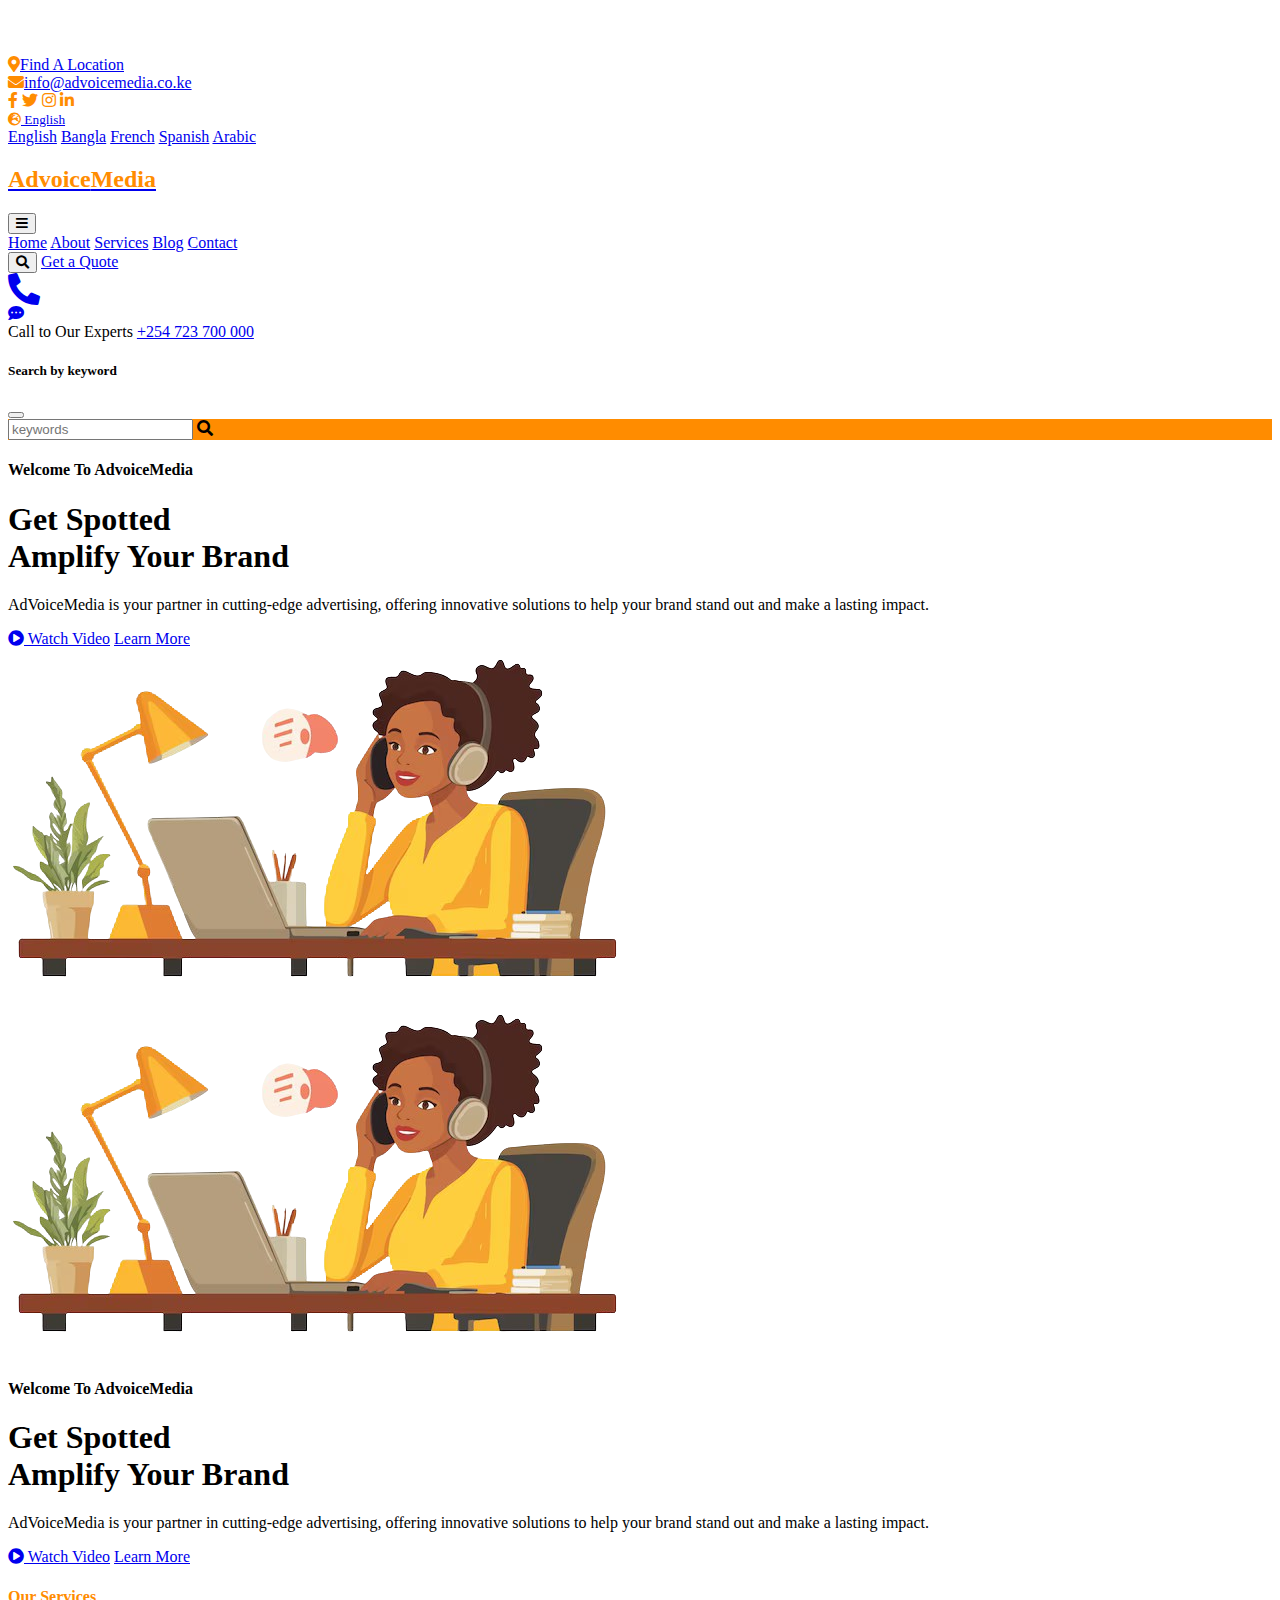
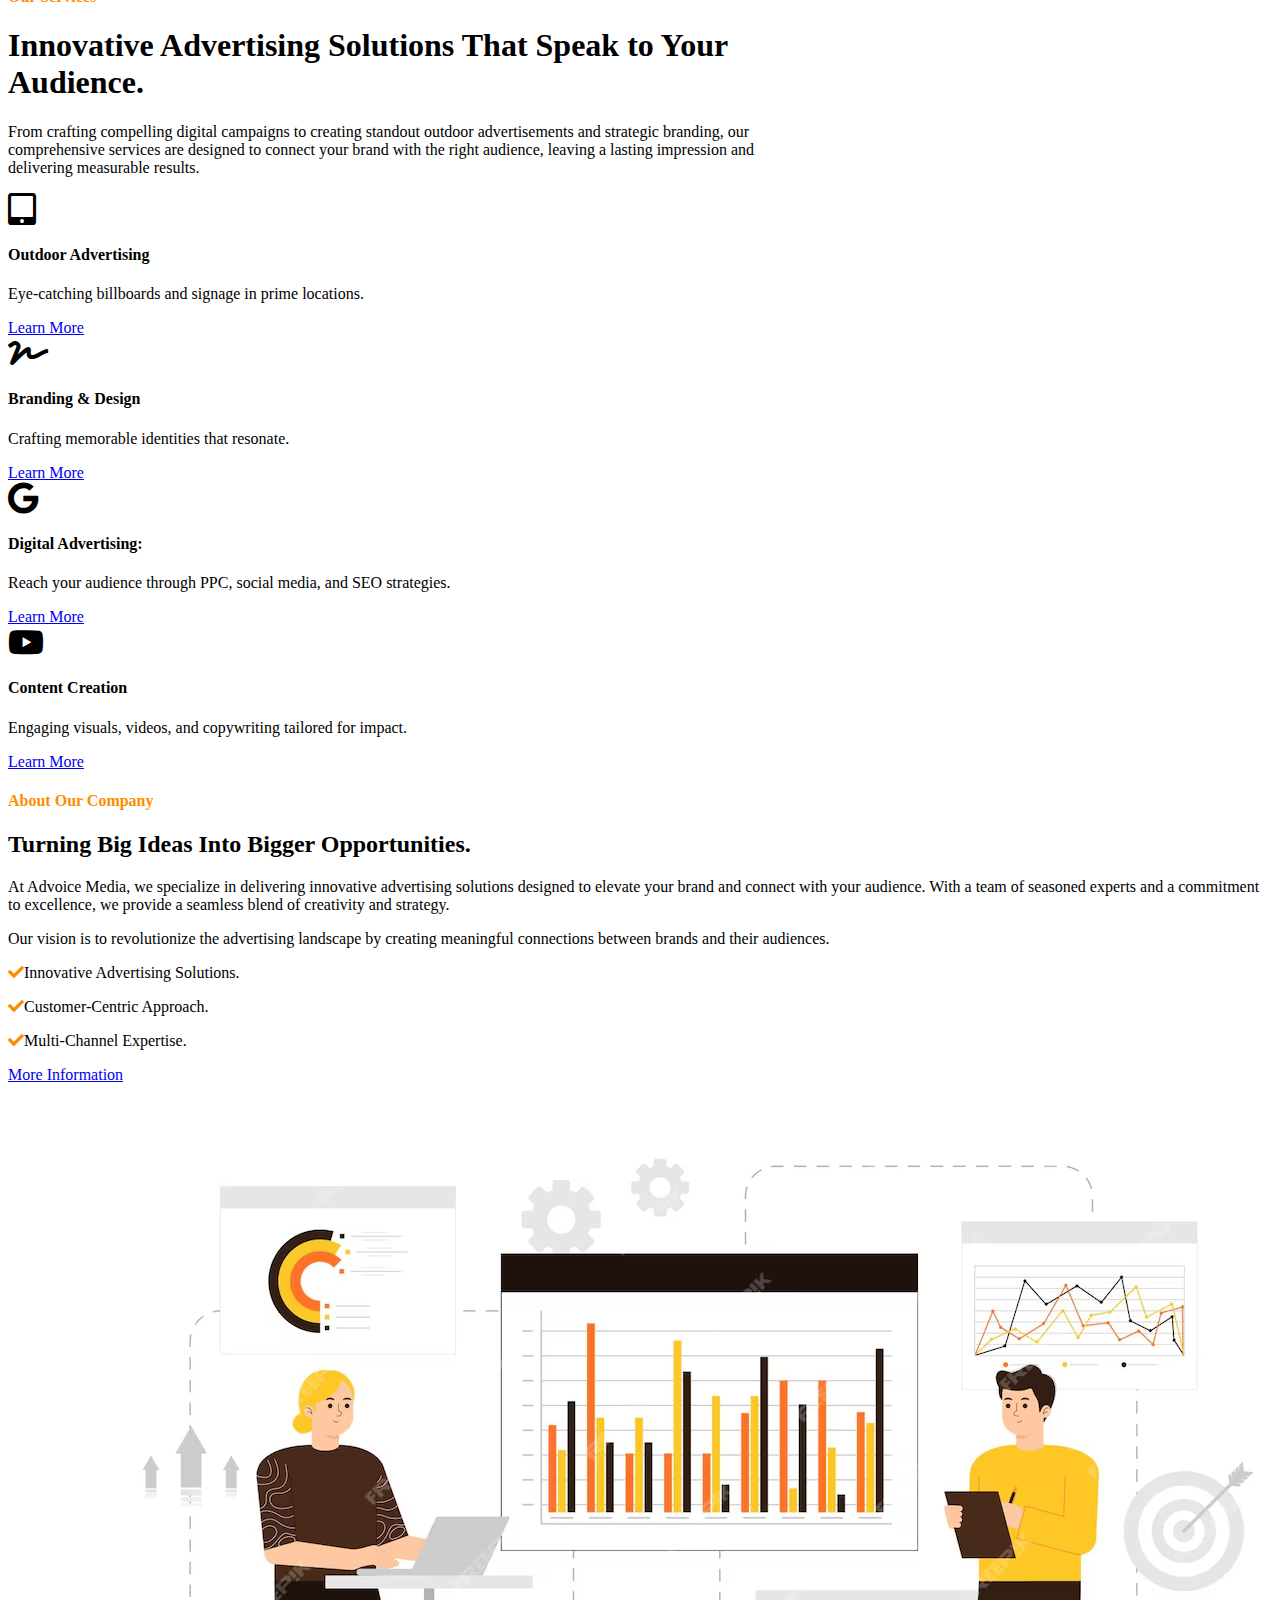
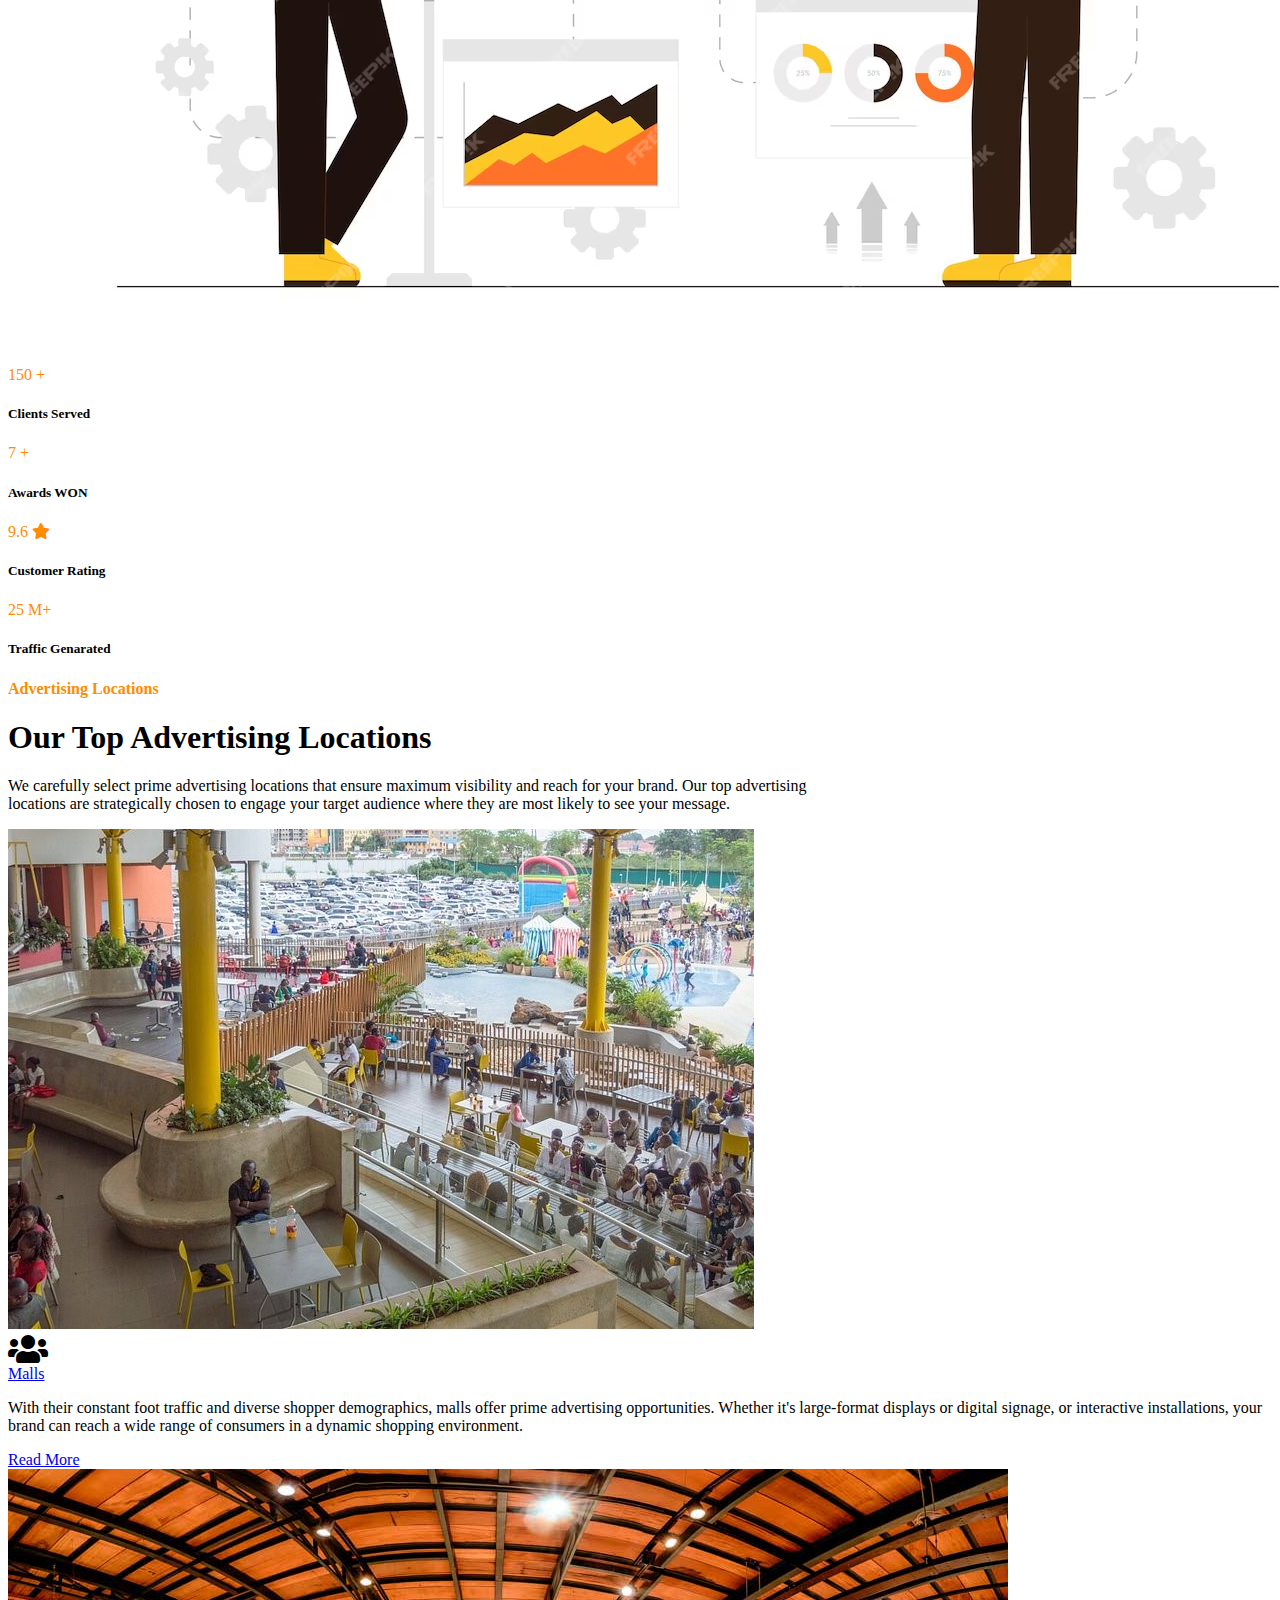
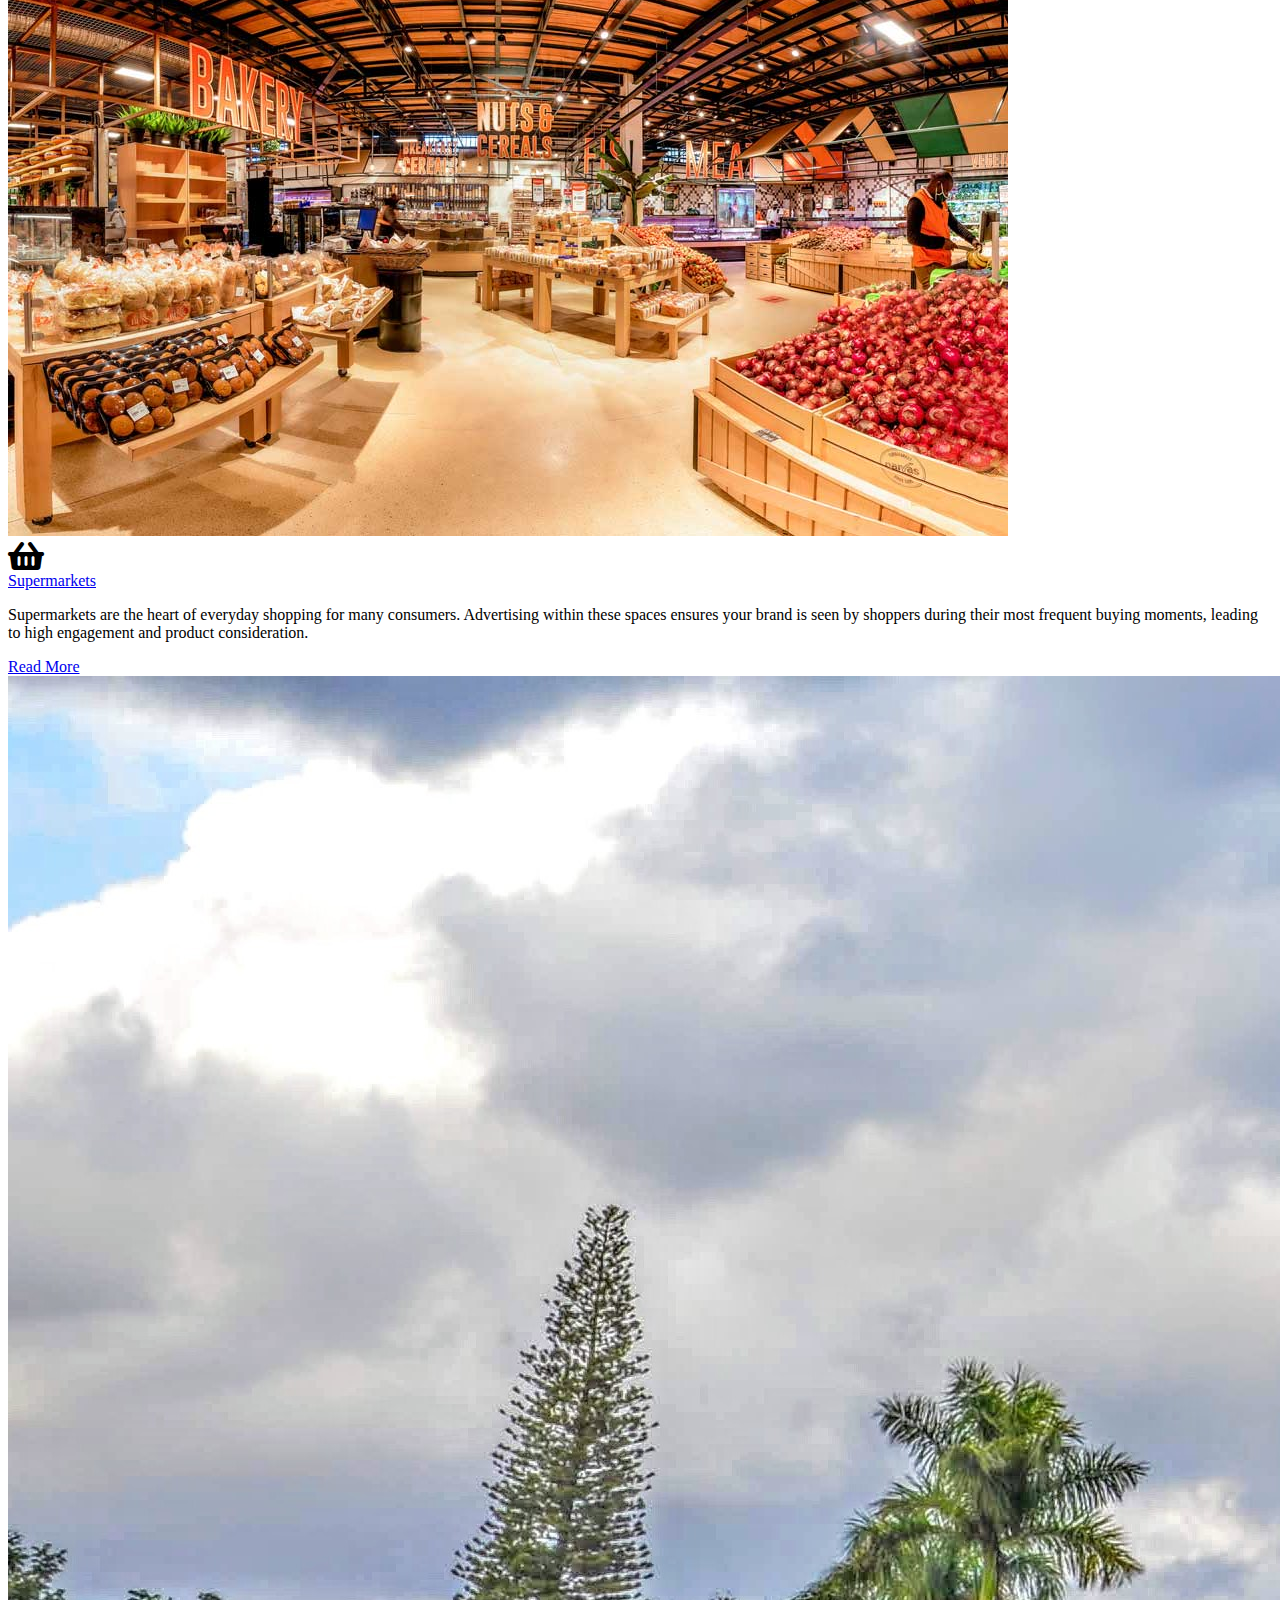
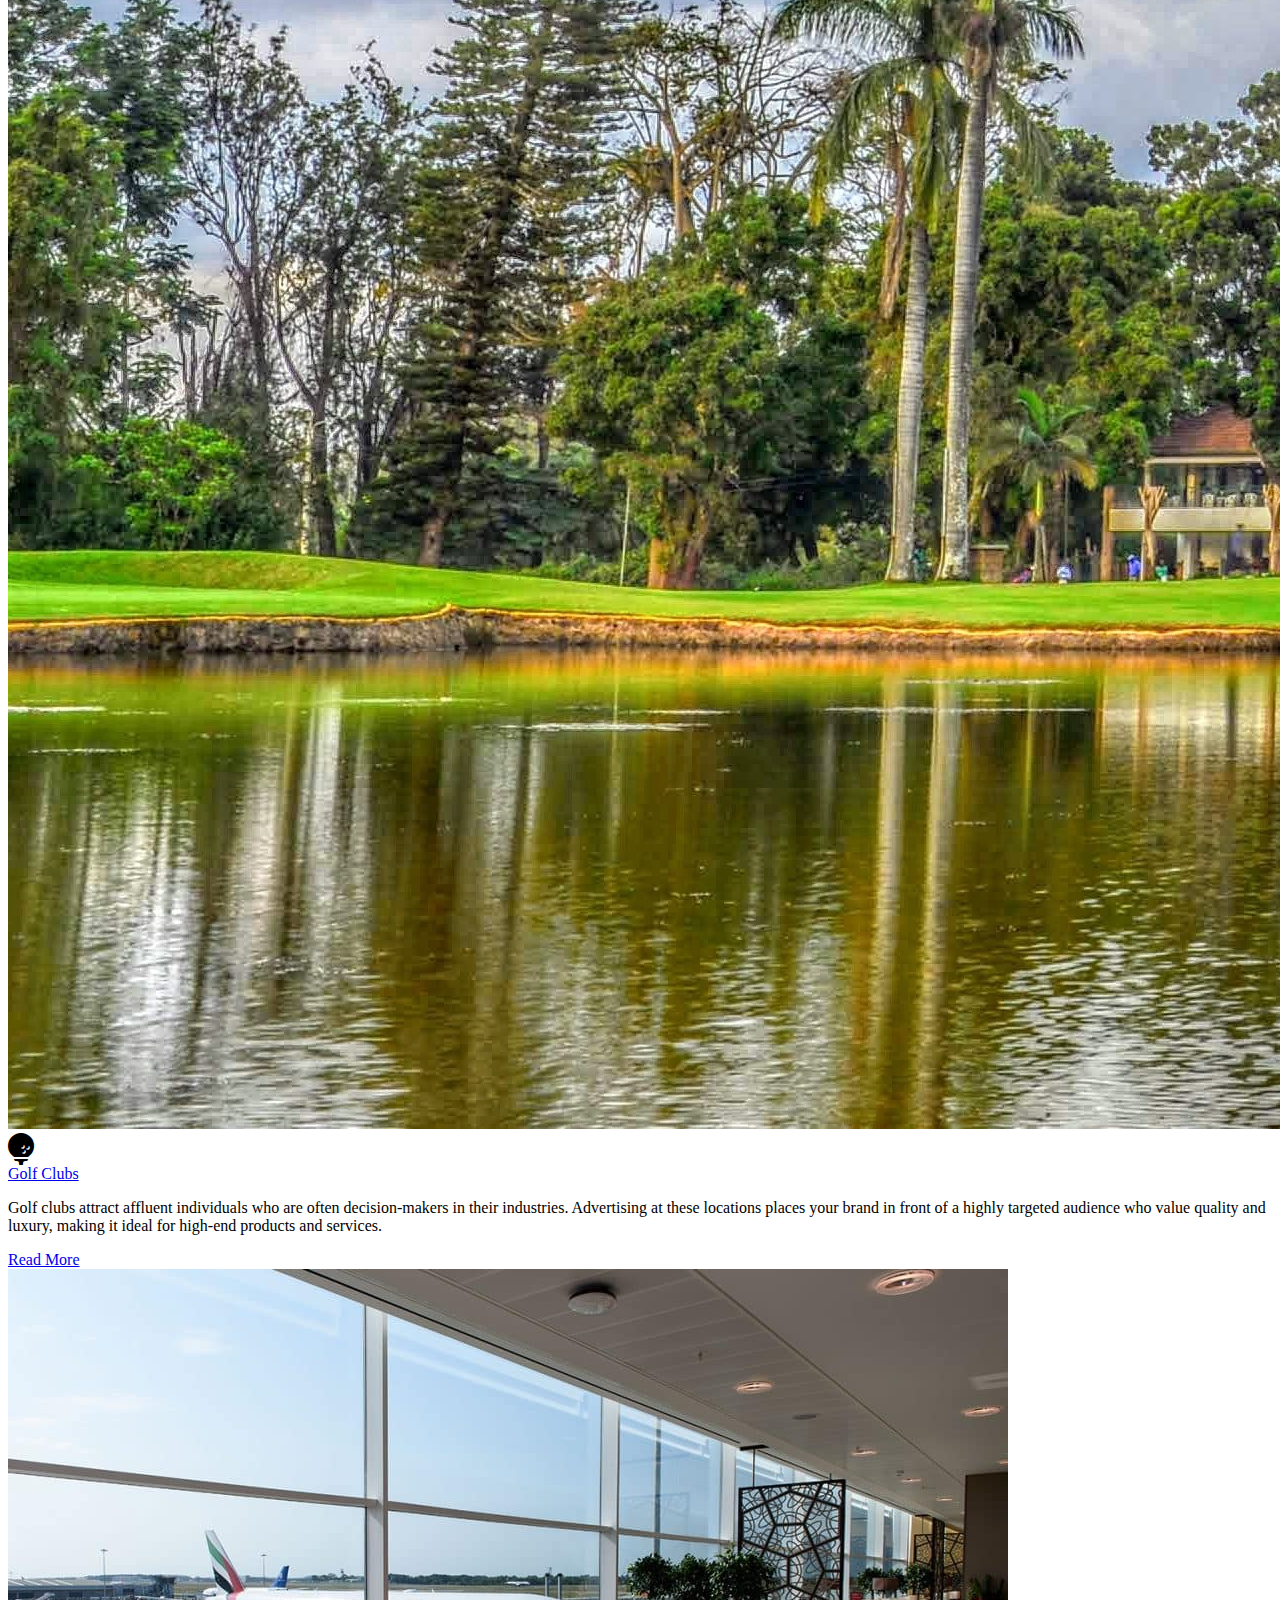
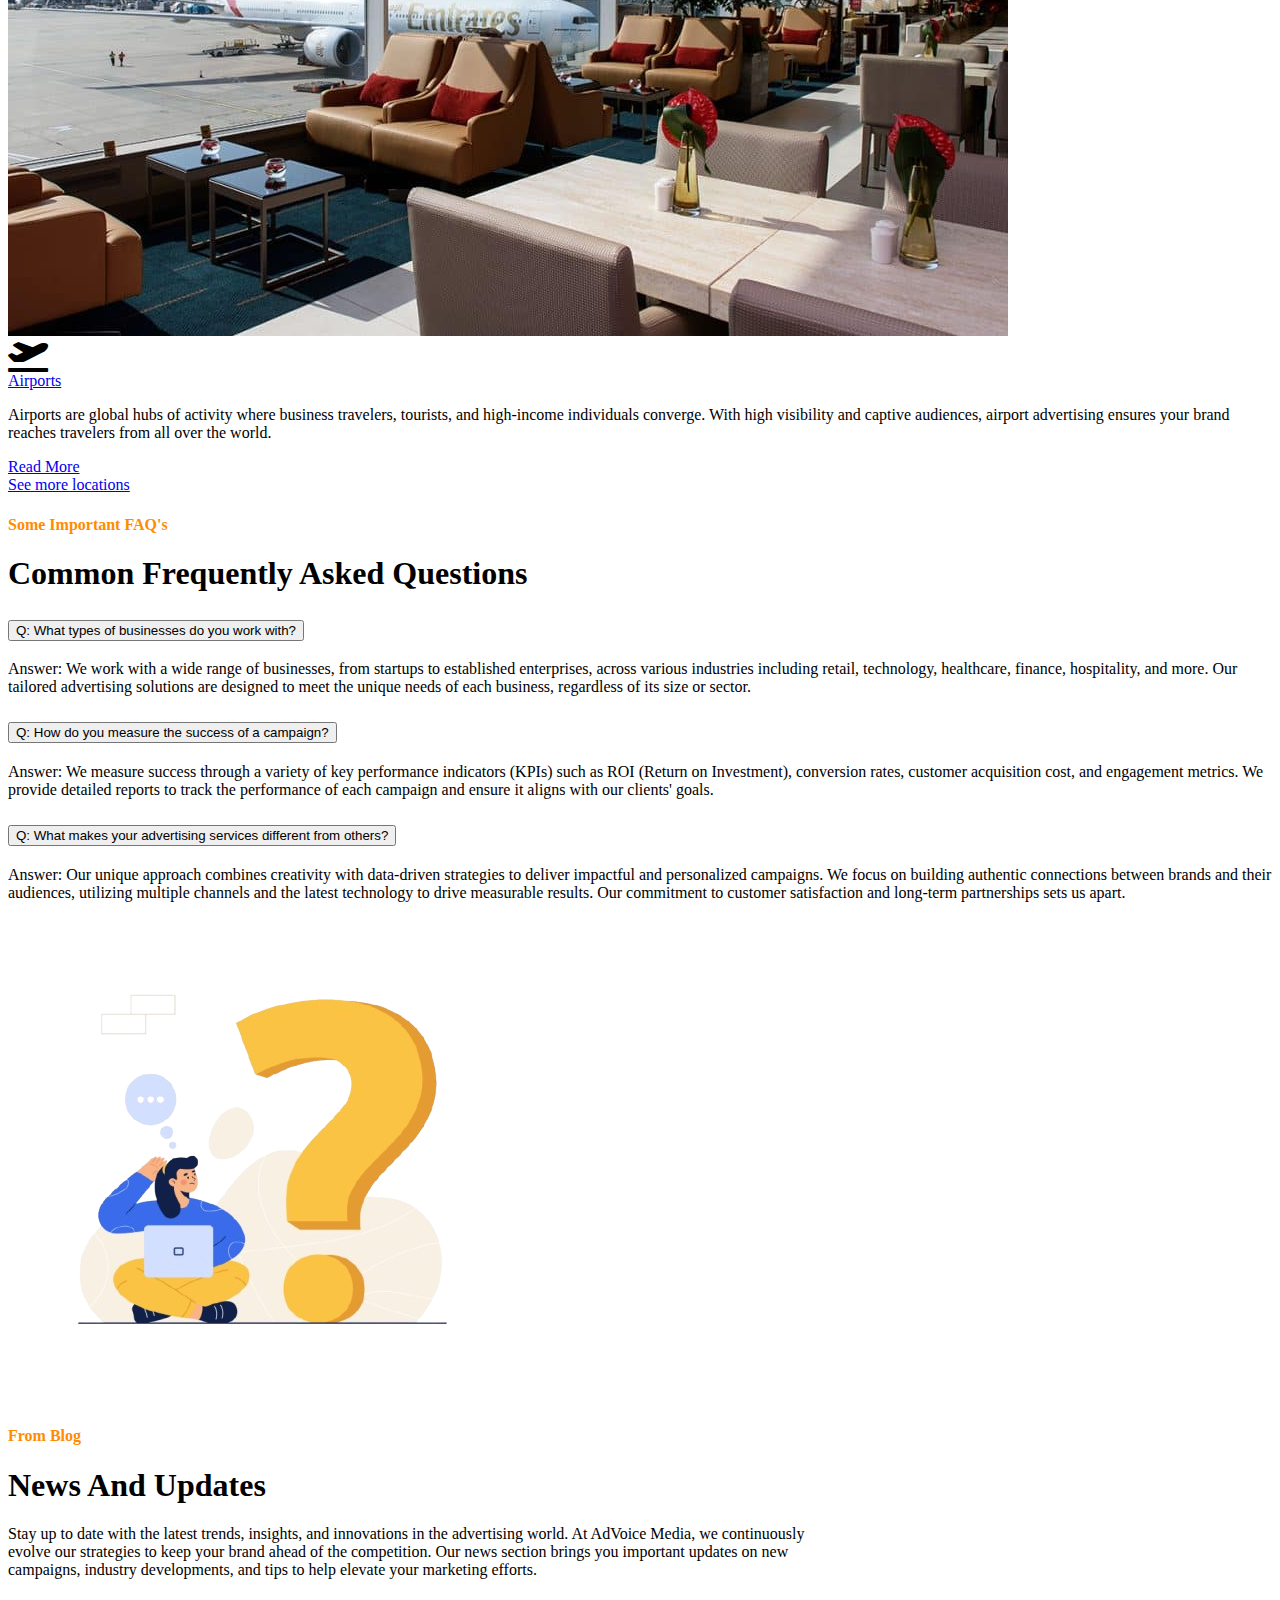
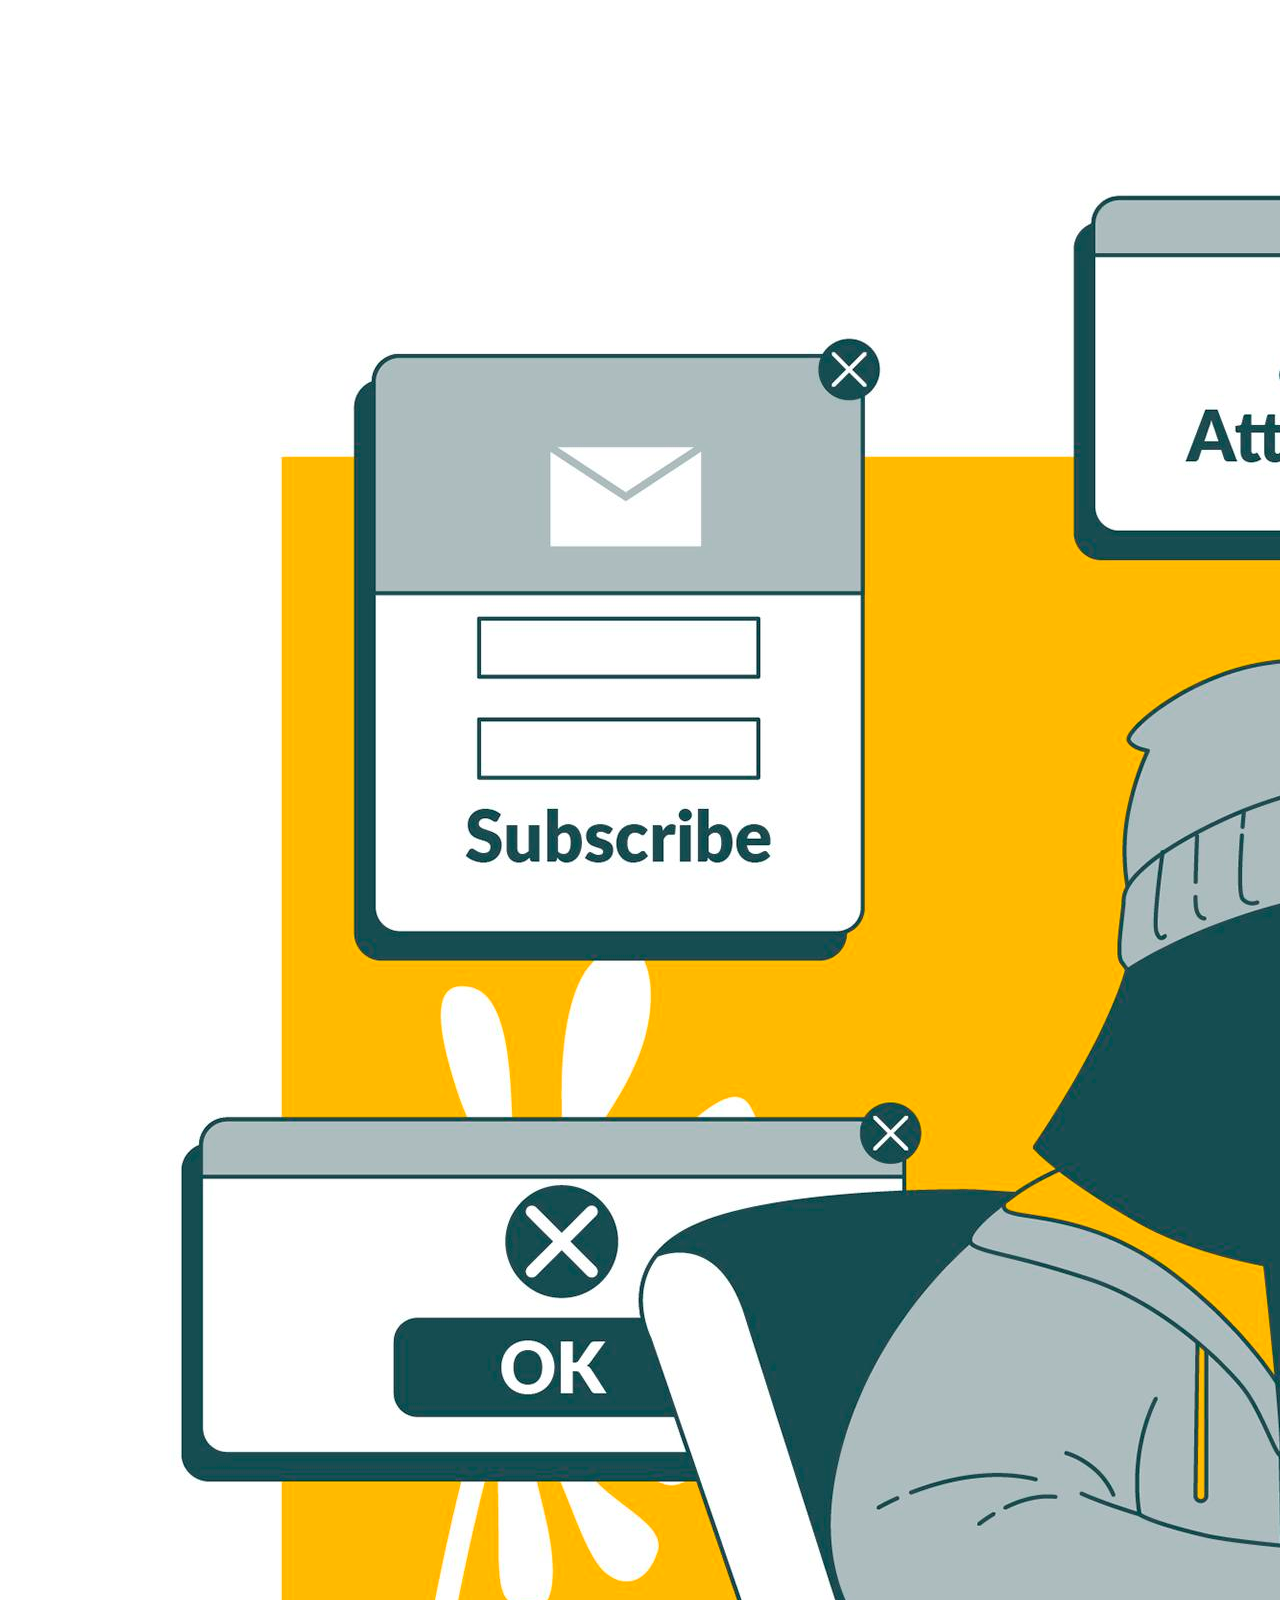
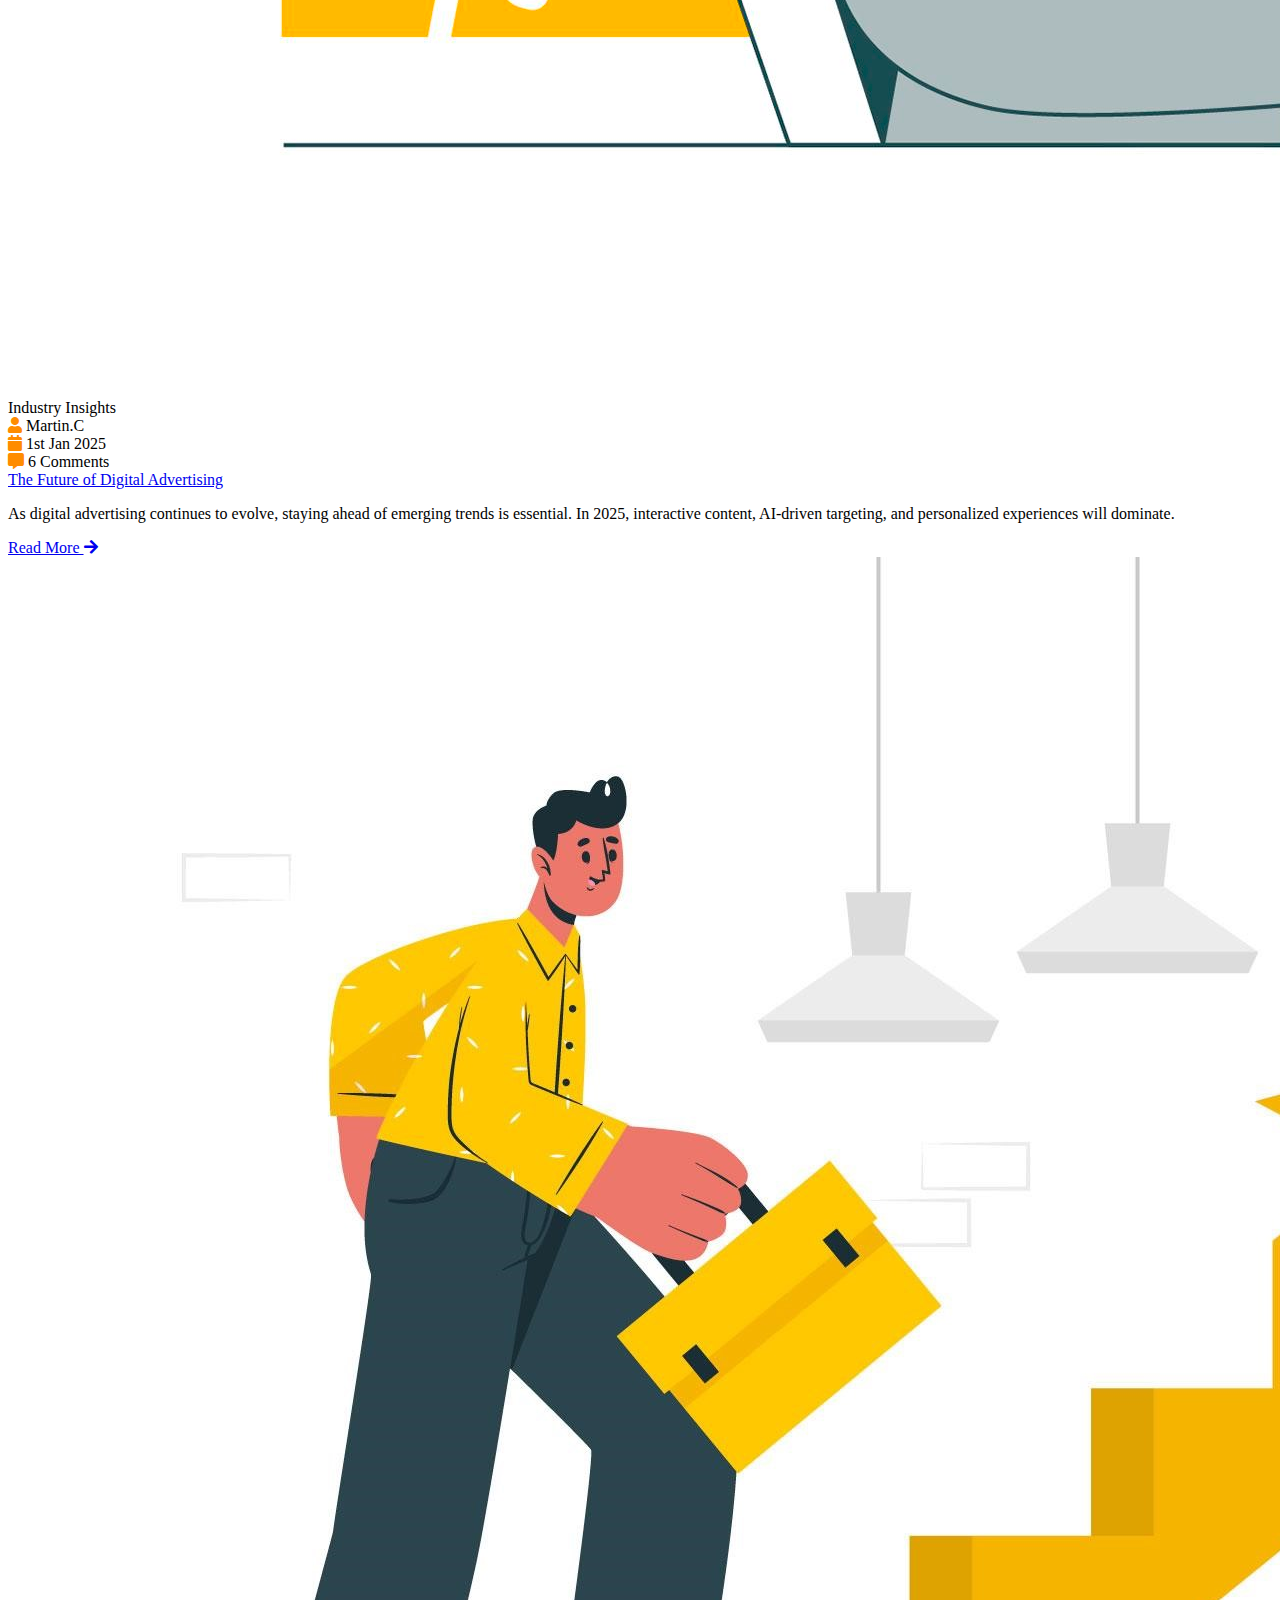
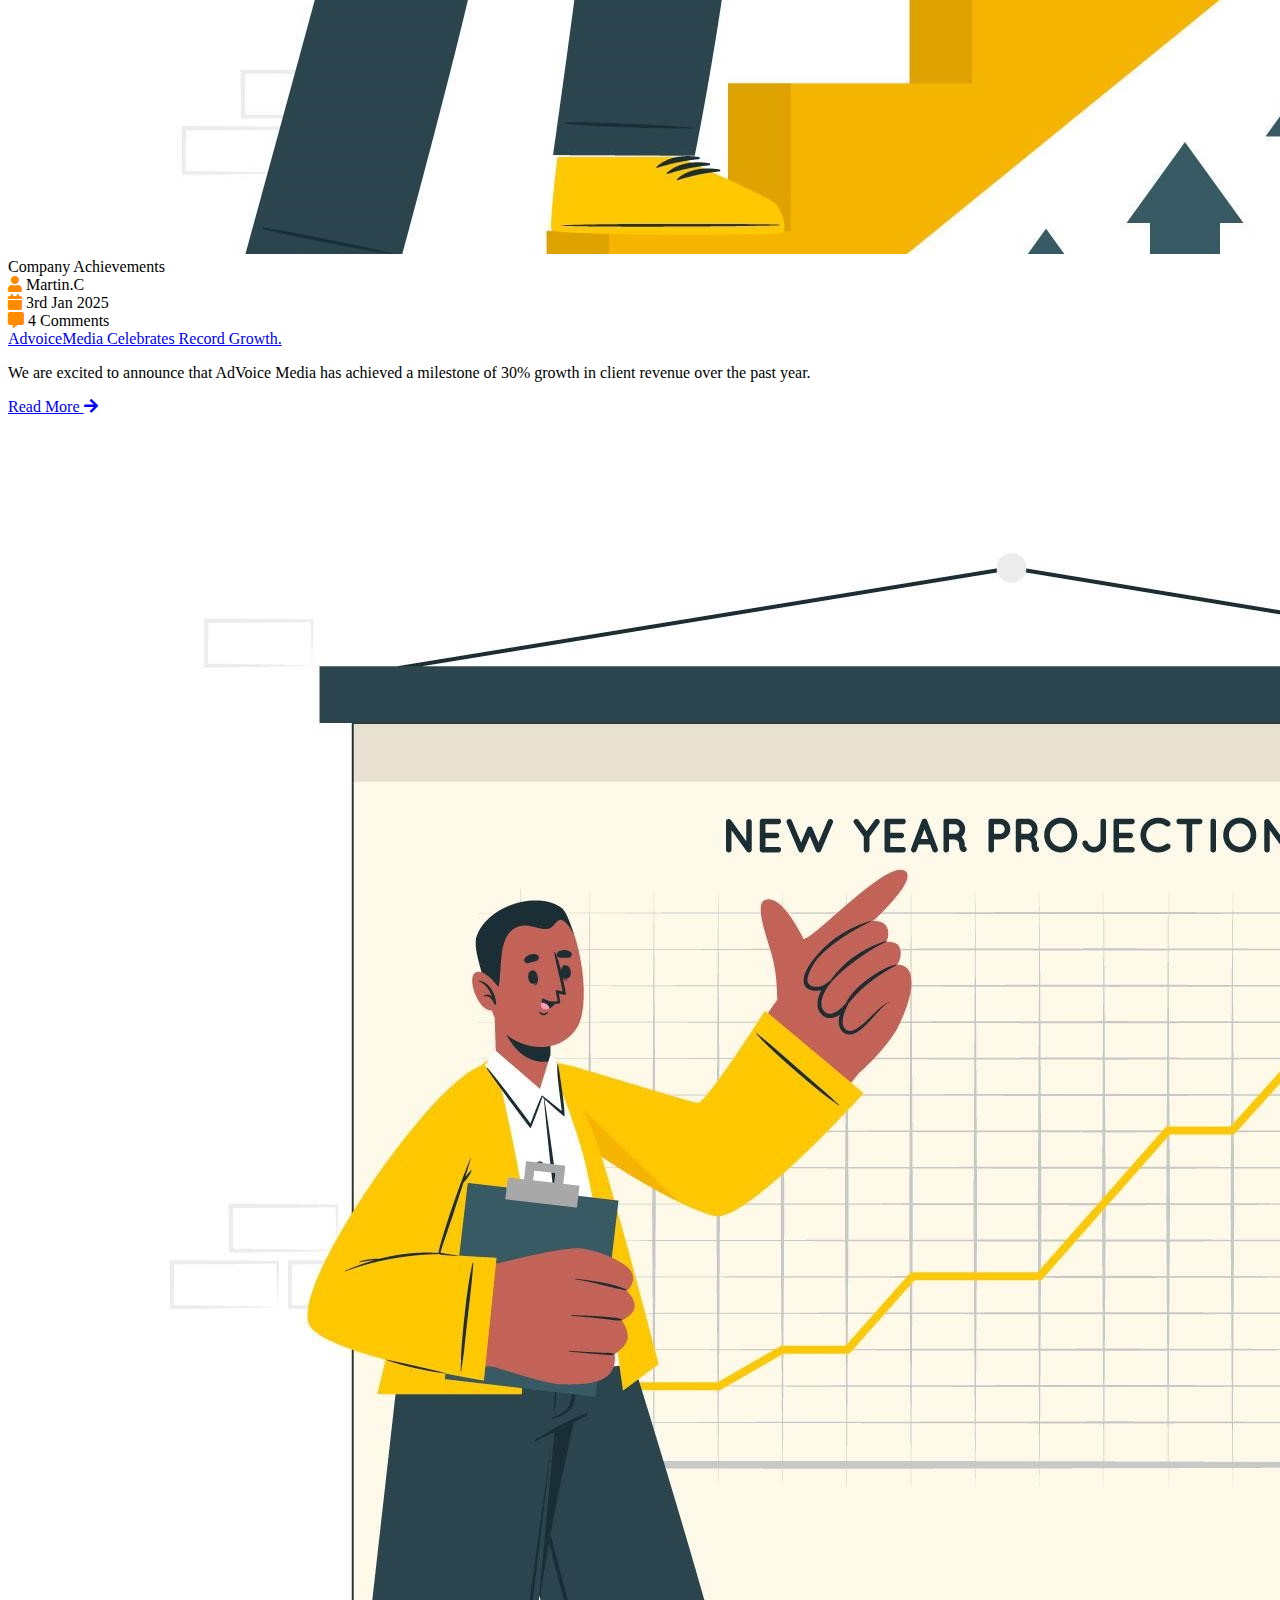
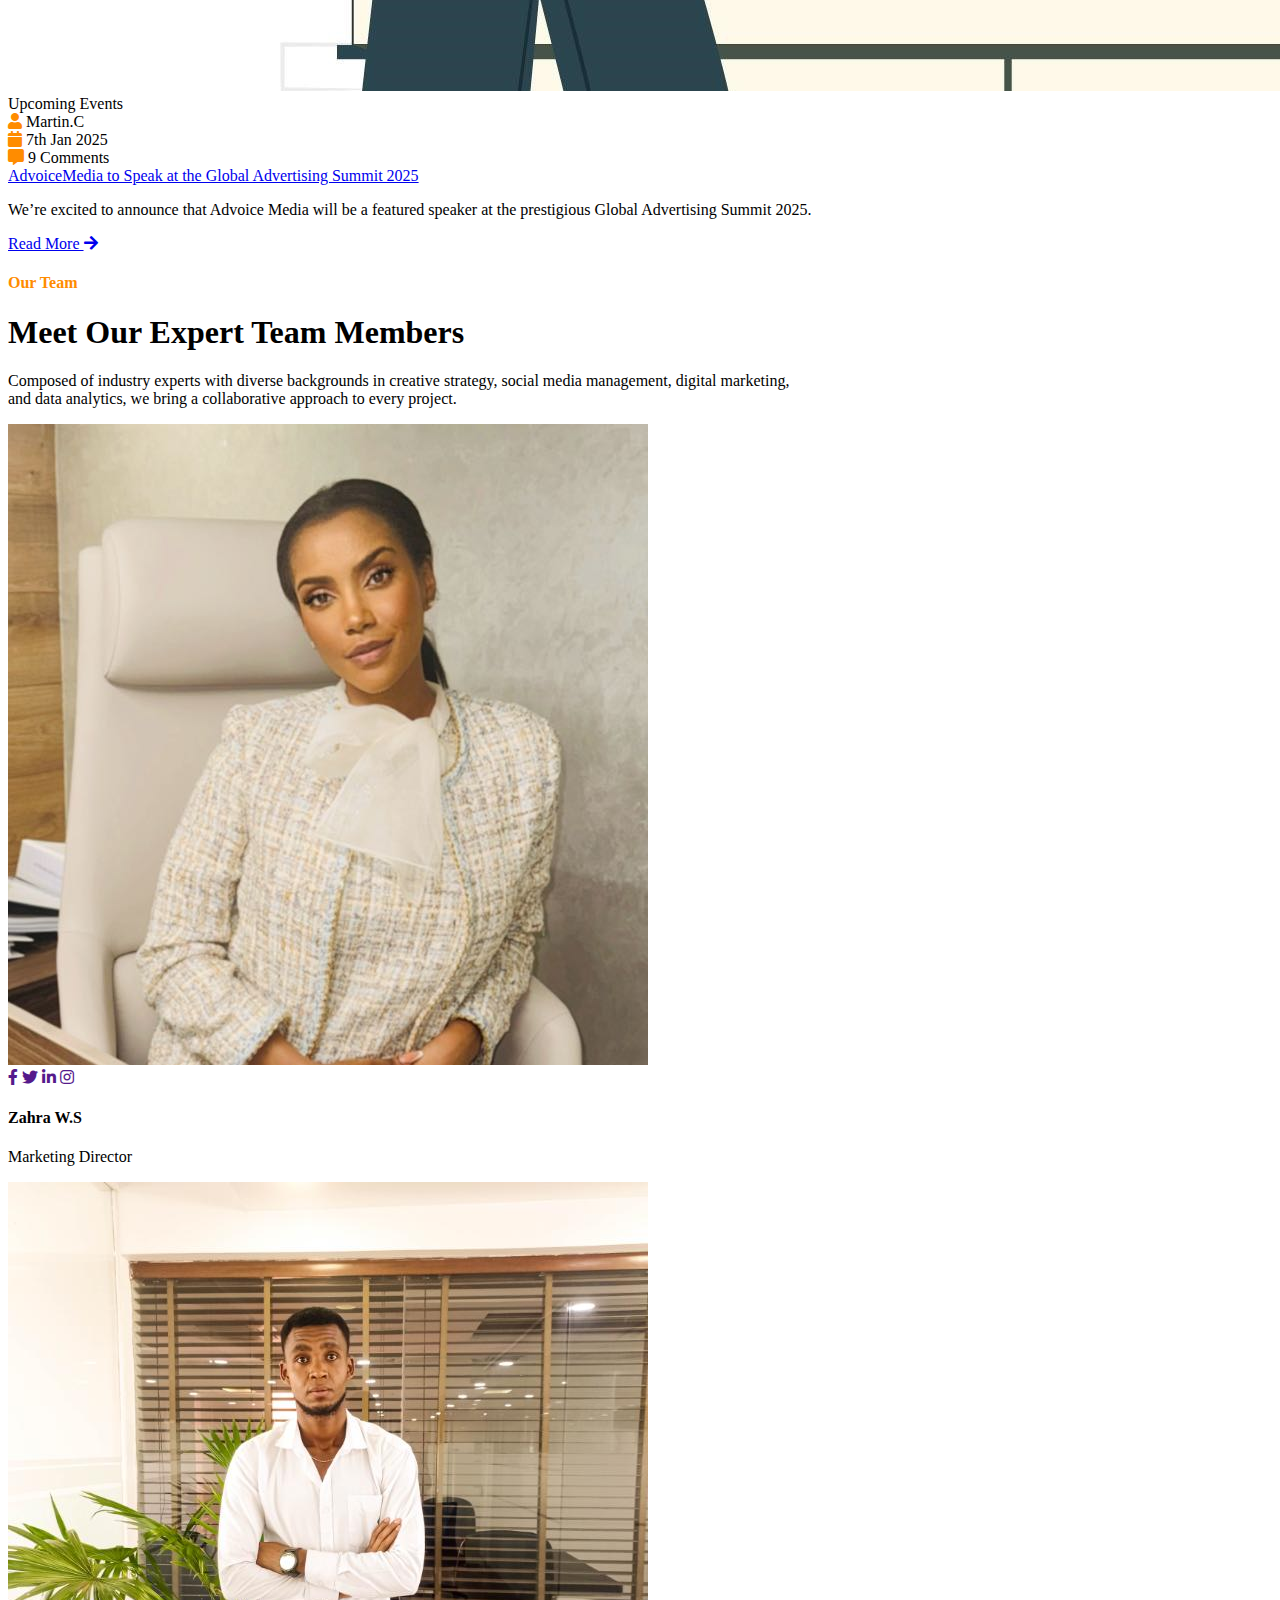
==== index.html @ 6ded2aa8 "Add files via upload" ====
<!DOCTYPE html>
<html lang="en">

    <head>
        <meta charset="utf-8">
        <title>Advoice Media</title>
        <meta content="width=device-width, initial-scale=1.0" name="viewport">
        <meta content="" name="keywords">
        <meta content="" name="description">

        <!-- Google Web Fonts -->
        <link rel="preconnect" href="https://fonts.googleapis.com">
        <link rel="preconnect" href="https://fonts.gstatic.com" crossorigin>
        <link href="https://fonts.googleapis.com/css2?family=DM+Sans:ital,opsz,wght@0,9..40,100..1000;1,9..40,100..1000&family=Inter:slnt,wght@-10..0,100..900&display=swap" rel="stylesheet">

        <!-- Icon Font Stylesheet -->
        <link rel="stylesheet" href="https://use.fontawesome.com/releases/v5.15.4/css/all.css"/>
        <link href="https://cdn.jsdelivr.net/npm/bootstrap-icons@1.4.1/font/bootstrap-icons.css" rel="stylesheet">

        <!-- Libraries Stylesheet -->
        <link rel="stylesheet" href="lib/animate/animate.min.css"/>
        <link href="lib/lightbox/css/lightbox.min.css" rel="stylesheet">
        <link href="lib/owlcarousel/assets/owl.carousel.min.css" rel="stylesheet">


        <!-- Customized Bootstrap Stylesheet -->
        <link href="css/bootstrap.min.css" rel="stylesheet">

        <!-- Template Stylesheet -->
        <link href="css/style.css" rel="stylesheet">
    </head>

    <style>
        .text-warning{
            color: darkorange !important;
        }
        .bg-warning{
            background-color: darkorange !important;
        }
    </style>

    <body>

        <!-- Spinner Start -->
        <div id="spinner" class="show bg-white position-fixed translate-middle w-100 vh-100 top-50 start-50 d-flex align-items-center justify-content-center">
            <div class="spinner-border text-warning" style="width: 3rem; height: 3rem;" role="status">
                <span class="sr-only">Loading...</span>
            </div>
        </div>
        <!-- Spinner End -->

        <!-- Topbar Start -->
        <div class="container-fluid topbar px-0 px-lg-4 bg-light py-2 d-none d-lg-block">
            <div class="container">
                <div class="row gx-0 align-items-center">
                    <div class="col-lg-8 text-center text-lg-start mb-lg-0">
                        <div class="d-flex flex-wrap">
                            <div class="border-end border-primary pe-3">
                                <a href="#!" class="text-muted small"><i class="fas fa-map-marker-alt text-warning me-2"></i>Find A Location</a>
                            </div>
                            <div class="ps-3">
                                <a href="mailto:example@gmail.com" class="text-muted small"><i class="fas fa-envelope text-warning me-2"></i>info@advoicemedia.co.ke</a>
                            </div>
                        </div>
                    </div>
                    <div class="col-lg-4 text-center text-lg-end">
                        <div class="d-flex justify-content-end">
                            <div class="d-flex border-end border-primary pe-3">
                                <a class="btn p-0 text-warning me-3" href="#!"><i class="fab fa-facebook-f"></i></a>
                                <a class="btn p-0 text-warning me-3" href="#!"><i class="fab fa-twitter"></i></a>
                                <a class="btn p-0 text-warning me-3" href="#!"><i class="fab fa-instagram"></i></a>
                                <a class="btn p-0 text-warning me-0" href="#!"><i class="fab fa-linkedin-in"></i></a>
                            </div>
                            <div class="dropdown ms-3">
                                <a href="#!" class="dropdown-toggle text-dark" data-bs-toggle="dropdown"><small><i class="fas fa-globe-europe text-warning me-2"></i> English</small></a>
                                <div class="dropdown-menu rounded">
                                    <a href="#!" class="dropdown-item">English</a>
                                    <a href="#!" class="dropdown-item">Bangla</a>
                                    <a href="#!" class="dropdown-item">French</a>
                                    <a href="#!" class="dropdown-item">Spanish</a>
                                    <a href="#!" class="dropdown-item">Arabic</a>
                                </div>
                            </div>
                        </div>
                    </div>
                </div>
            </div>
        </div>
        <!-- Topbar End -->

        <!-- Navbar & Hero Start -->
        <div class="container-fluid nav-bar px-0 px-lg-4 py-lg-0">
            <div class="container">
                <nav class="navbar navbar-expand-lg navbar-light"> 
                    <a href="index.html" class="navbar-brand p-0">
                        <h2 class="text-warning mb-0"><strong>Advoice<span class="text-dark">Media</span></strong></h2>
                        <!-- <img src="img/logo.png" alt="Logo"> -->
                    </a>
                    <button class="navbar-toggler" type="button" data-bs-toggle="collapse" data-bs-target="#navbarCollapse">
                        <span class="fa fa-bars"></span>
                    </button>
                    <div class="collapse navbar-collapse" id="navbarCollapse">
                        <div class="navbar-nav mx-0 mx-lg-auto">
                            <a href="index.html" class="nav-item nav-link active">Home</a>
                            <a href="about.html" class="nav-item nav-link">About</a>
                            <a href="service.html" class="nav-item nav-link">Services</a>
                            <a href="blog.html" class="nav-item nav-link">Blog</a>
                            
                            <a href="contact.html" class="nav-item nav-link">Contact</a>
                            <div class="nav-btn px-3">
                                <button class="btn-search btn btn-warning btn-md-square rounded-circle flex-shrink-0" data-bs-toggle="modal" data-bs-target="#searchModal"><i class="fas fa-search"></i></button>
                                <a href="#!" class="btn btn-warning rounded-pill py-2 px-4 ms-3 flex-shrink-0"> Get a Quote</a>
                            </div>
                        </div>
                    </div>
                    <div class="d-none d-xl-flex flex-shrink-0 ps-4">
                        <a href="#!" class="btn btn-light btn-lg-square rounded-circle position-relative wow tada" data-wow-delay=".9s">
                            <i class="fa fa-phone-alt fa-2x  text-dark"></i>
                            <div class="position-absolute" style="top: 7px; right: 12px;">
                                <span><i class="fa fa-comment-dots text-secondary"></i></span>
                            </div>
                        </a>
                        <div class="d-flex flex-column ms-3">
                            <span>Call to Our Experts</span>
                            <a href="tel:+ 0123 456 7890"><span class="text-dark">+254 723 700 000</span></a>
                        </div>
                    </div>
                </nav>
            </div>
        </div>
        <!-- Navbar & Hero End -->

        <!-- Modal Search Start -->
        <div class="modal fade" id="searchModal" tabindex="-1" aria-labelledby="exampleModalLabel" aria-hidden="true">
            <div class="modal-dialog modal-fullscreen">
                <div class="modal-content rounded-0">
                    <div class="modal-header">
                        <h5 class="modal-title" id="exampleModalLabel">Search by keyword</h5>
                        <button type="button" class="btn-close" data-bs-dismiss="modal" aria-label="Close"></button>
                    </div>
                    <div class="modal-body d-flex align-items-center bg-warning">
                        <div class="input-group w-75 mx-auto d-flex">
                            <input type="search" class="form-control p-3" placeholder="keywords" aria-describedby="search-icon-1">
                            <span id="search-icon-1" class="btn bg-light border nput-group-text p-3"><i class="fa fa-search"></i></span>
                        </div>
                    </div>
                </div>
            </div>
        </div>
        <!-- Modal Search End -->


        <!-- Carousel Start -->
        <div class="header-carousel owl-carousel">
            <div class="header-carousel-item bg-dark">
                <div class="carousel-caption">
                    <div class="container">
                        <div class="row g-4 align-items-center">
                            <div class="col-lg-7 animated fadeInLeft">
                                <div class="text-sm-center text-md-start">
                                    <h4 class="text-white text-uppercase fw-bold mb-4">Welcome To AdvoiceMedia</h4>
                                    <h1 class="display-1 text-white mb-4">Get Spotted <br> Amplify Your Brand</h1>
                                    <p class="mb-5 fs-5">AdVoiceMedia is your partner in cutting-edge advertising, offering innovative solutions to help your brand stand out and make a lasting impact.
                                    </p>
                                    <div class="d-flex justify-content-center justify-content-md-start flex-shrink-0 mb-4">
                                        <a class="btn btn-warning rounded-pill py-3 px-4 px-md-5 me-2" href="#!"><i class="fas fa-play-circle me-2"></i> Watch Video</a>
                                        <a class="btn btn-dark rounded-pill py-3 px-4 px-md-5 ms-2" href="#!">Learn More</a>
                                    </div>
                                </div>
                            </div>
                            <div class="col-lg-5 animated fadeInRight">
                                <div class="calrousel-img" style="object-fit: cover;">
                                    <img src="img/brand.png" class="img-fluid w-100" alt="">
                                </div>
                            </div>
                        </div>
                    </div>
                </div>
            </div>
            <div class="header-carousel-item bg-dark">
                <div class="carousel-caption">
                    <div class="container">
                        <div class="row gy-4 gy-lg-0 gx-0 gx-lg-5 align-items-center">
                            <div class="col-lg-5 animated fadeInLeft">
                                <div class="calrousel-img">
                                    <img src="img/brand.png" class="img-fluid w-100" alt="">
                                </div>
                            </div>
                            <div class="col-lg-7 animated fadeInRight">
                                <div class="text-sm-center text-md-end">
                                    <h4 class="text-white text-uppercase fw-bold mb-4">Welcome To AdvoiceMedia</h4>
                                    <h1 class="display-1 text-white mb-4">Get Spotted <br> Amplify Your Brand</h1>
                                    <p class="mb-5 fs-5">AdVoiceMedia is your partner in cutting-edge advertising, offering innovative solutions to help your brand stand out and make a lasting impact.
                                    </p>
                                    <div class="d-flex justify-content-center justify-content-md-end flex-shrink-0 mb-4">
                                        <a class="btn btn-warning rounded-pill py-3 px-4 px-md-5 me-2" href="#!"><i class="fas fa-play-circle me-2"></i> Watch Video</a>
                                        <a class="btn btn-dark rounded-pill py-3 px-4 px-md-5 ms-2" href="#!">Learn More</a>
                                    </div>
                                </div>
                            </div>
                        </div>
                    </div>
                </div>
            </div>
        </div>
        <!-- Carousel End -->

        <!-- Feature Start -->
        <div class="container-fluid feature bg-light py-5">
            <div class="container py-5">
                <div class="text-center mx-auto pb-5 wow fadeInUp" data-wow-delay="0.2s" style="max-width: 800px;">
                    <h4 class="text-warning">Our Services</h4>
                    <h1 class="display-4 mb-4">Innovative Advertising Solutions That Speak to Your Audience.</h1>
                    <p class="mb-0">
                        From crafting compelling digital campaigns to creating standout outdoor advertisements and strategic branding, our comprehensive services are designed to connect your brand with the right audience, leaving a lasting impression and delivering measurable results.
                    </p>
                </div>
                <div class="row g-4">
                    
                    <div class="col-md-6 col-lg-6 col-xl-3 wow fadeInUp" data-wow-delay="0.2s">
                        <div class="feature-item p-4 pt-0">
                            <div class="feature-icon p-4 mb-4">
                                <i class="fas fa-tablet-alt fa-2x"></i>
                            </div>
                            <h4 class="mb-4">Outdoor Advertising</h4>
                            <p class="mb-4">Eye-catching billboards and signage in prime locations.
                            </p>
                            <a class="btn btn-warning rounded-pill py-2 px-4" href="#!">Learn More</a>
                        </div>
                    </div>
                    <div class="col-md-6 col-lg-6 col-xl-3 wow fadeInUp" data-wow-delay="0.4s">
                        <div class="feature-item p-4 pt-0">
                            <div class="feature-icon p-4 mb-4">
                                <i class="fas fa-signature fa-2x"></i>
                            </div>
                            <h4 class="mb-4">Branding & Design</h4>
                            <p class="mb-4">Crafting memorable identities that resonate.
                            </p>
                            <a class="btn btn-warning rounded-pill py-2 px-4" href="#!">Learn More</a>
                        </div>
                    </div>

                    <div class="col-md-6 col-lg-6 col-xl-3 wow fadeInUp" data-wow-delay="0.6s">
                        <div class="feature-item p-4 pt-0">
                            <div class="feature-icon p-4 mb-4">
                                <i class="fab fa-google fa-2x"></i>
                            </div>
                            <h4 class="mb-4">Digital Advertising:</h4>
                            <p class="mb-4">Reach your audience through PPC, social media, and SEO strategies.
                            </p>
                            <a class="btn btn-warning rounded-pill py-2 px-4" href="#!">Learn More</a>
                        </div>
                    </div>
                    <div class="col-md-6 col-lg-6 col-xl-3 wow fadeInUp" data-wow-delay="0.8s">
                        <div class="feature-item p-4 pt-0">
                            <div class="feature-icon p-4 mb-4">
                                <i class="fab fa-youtube fa-2x"></i>
                            </div>
                            <h4 class="mb-4">Content Creation</h4>
                            <p class="mb-4">Engaging visuals, videos, and copywriting tailored for impact.
                            </p>
                            <a class="btn btn-warning rounded-pill py-2 px-4" href="#!">Learn More</a>
                        </div>
                    </div>
                </div>
            </div>
        </div>
        <!-- Feature End -->

        <!-- About Start -->
        <div class="container-fluid bg-light about pb-5">
            <div class="container pb-5">
                <div class="row g-5">
                    <div class="col-xl-6 wow fadeInLeft" data-wow-delay="0.2s">
                        <div class="about-item-content bg-white rounded p-5 h-100">
                            <h4 class="text-warning">About Our Company</h4>
                            <h2 class="display-4 mb-4">Turning Big Ideas Into Bigger Opportunities.</h2>
                            <p>
                                At Advoice Media, we specialize in delivering innovative advertising solutions designed to elevate your brand and connect with your audience. With a team of seasoned experts and a commitment to excellence, we provide a seamless blend of creativity and strategy.
                            </p>
                            <p>
                                Our vision is to revolutionize the advertising landscape by creating meaningful connections between brands and their audiences.
                            </p>
                            <p class="text-dark"><i class="fa fa-check text-warning me-3"></i>Innovative Advertising Solutions.</p>
                            <p class="text-dark"><i class="fa fa-check text-warning me-3"></i>Customer-Centric Approach.</p>
                            <p class="text-dark mb-4"><i class="fa fa-check text-warning me-3"></i>Multi-Channel Expertise.</p>
                            <a class="btn btn-warning rounded-pill py-3 px-5" href="about.html">More Information</a>
                        </div>
                    </div>
                    <div class="col-xl-6 wow fadeInRight" data-wow-delay="0.2s">
                        <div class="bg-white rounded p-5 h-100">
                            <div class="row g-4 justify-content-center">
                                <div class="col-12">
                                    <div class="rounded bg-light">
                                        <img src="img/analytics.avif" class="img-fluid rounded w-100" alt="">
                                    </div>
                                </div>
                                <div class="col-sm-6">
                                    <div class="counter-item bg-light rounded p-3 h-100">
                                        <div class="counter-counting">
                                            <span class="text-warning fs-2 fw-bold" data-toggle="counter-up">150</span>
                                            <span class="h1 fw-bold text-warning">+</span>
                                        </div>
                                        <h5 class="mb-0 text-dark">Clients Served</h5>
                                    </div>
                                </div>
                                <div class="col-sm-6">
                                    <div class="counter-item bg-light rounded p-3 h-100">
                                        <div class="counter-counting">
                                            <span class="text-warning fs-2 fw-bold" data-toggle="counter-up">7</span>
                                            <span class="h1 fw-bold text-warning">+</span>
                                        </div>
                                        <h5 class="mb-0 text-dark">Awards WON</h5>
                                    </div>
                                </div>
                                <div class="col-sm-6">
                                    <div class="counter-item bg-light rounded p-3 h-100">
                                        <div class="counter-counting">
                                            <span class="text-warning fs-2 fw-bold">9.6 <i class="fa fa-star"></i></span>
                                            <span class="h1 fw-bold text-warning"></span>
                                        </div>
                                        <h5 class="mb-0 text-dark">Customer Rating</h5>
                                    </div>
                                </div>
                                <div class="col-sm-6">
                                    <div class="counter-item bg-light rounded p-3 h-100">
                                        <div class="counter-counting">
                                            <span class="text-warning fs-2 fw-bold" data-toggle="counter-up">25</span>
                                            <span class="h1 fw-bold text-warning">M+</span>
                                        </div>
                                        <h5 class="mb-0 text-dark">Traffic Genarated</h5>
                                    </div>
                                </div>
                            </div>
                        </div>
                    </div>
                </div>
            </div>
        </div>
        <!-- About End -->

        <!-- Service Start -->
        <div class="container-fluid service py-5">
            <div class="container py-5">
                <div class="text-center mx-auto pb-5 wow fadeInUp" data-wow-delay="0.2s" style="max-width: 800px;">
                    <h4 class="text-warning">Advertising Locations</h4>
                    <h1 class="display-4 mb-4">Our Top Advertising Locations</h1>
                    <p class="mb-0">We carefully select prime advertising locations that ensure maximum visibility and reach for your brand. Our top advertising locations are strategically chosen to engage your target audience where they are most likely to see your message.
                    </p>
                </div>
                <div class="row g-4 justify-content-center">
                    <div class="col-md-6 col-lg-6 col-xl-3 wow fadeInUp" data-wow-delay="0.2s">
                        <div class="service-item">
                            <div class="service-img">
                                <img src="img/malls.jpg" class="img-fluid rounded-top w-100" alt="">
                                <div class="service-icon p-3">
                                    <i class="fa fa-users fa-2x"></i>
                                </div>
                            </div>
                            <div class="service-content p-4">
                                <div class="service-content-inner">
                                    <a href="#!" class="d-inline-block h4 mb-4">Malls</a>
                                    <p class="mb-4">With their constant foot traffic and diverse shopper demographics, malls offer prime advertising opportunities. Whether it's large-format displays or digital signage, or interactive installations, your brand can reach a wide range of consumers in a dynamic shopping environment.</p>
                                    <a class="btn btn-warning rounded-pill py-2 px-4" href="#!">Read More</a>
                                </div>
                            </div>
                        </div>
                    </div>
                    <div class="col-md-6 col-lg-6 col-xl-3 wow fadeInUp" data-wow-delay="0.4s">
                        <div class="service-item">
                            <div class="service-img">
                                <img src="img/supermarkets.jpg" class="img-fluid rounded-top w-100" alt="">
                                <div class="service-icon p-3">
                                    <i class="fas fa-shopping-basket fa-2x"></i>
                                </div>
                            </div>
                            <div class="service-content p-4">
                                <div class="service-content-inner">
                                    <a href="#!" class="d-inline-block h4 mb-4">Supermarkets</a>
                                    <p class="mb-4">Supermarkets are the heart of everyday shopping for many consumers. Advertising within these spaces ensures your brand is seen by shoppers during their most frequent buying moments, leading to high engagement and product consideration.</p>
                                    <a class="btn btn-warning rounded-pill py-2 px-4" href="#!">Read More</a>
                                </div>
                            </div>
                        </div>
                    </div>
                    <div class="col-md-6 col-lg-6 col-xl-3 wow fadeInUp" data-wow-delay="0.6s">
                        <div class="service-item">
                            <div class="service-img">
                                <img src="img/golfclubs.jpg" class="img-fluid rounded-top w-100" alt="">
                                <div class="service-icon p-3">
                                    <i class="fas fa-golf-ball fa-2x"></i>
                                </div>
                            </div>
                            <div class="service-content p-4">
                                <div class="service-content-inner">
                                    <a href="#!" class="d-inline-block h4 mb-4">Golf Clubs</a>
                                    <p class="mb-4">Golf clubs attract affluent individuals who are often decision-makers in their industries. Advertising at these locations places your brand in front of a highly targeted audience who value quality and luxury, making it ideal for high-end products and services.</p>
                                    <a class="btn btn-warning rounded-pill py-2 px-4" href="#!">Read More</a>
                                </div>
                            </div>
                        </div>
                    </div>
                    <div class="col-md-6 col-lg-6 col-xl-3 wow fadeInUp" data-wow-delay="0.8s">
                        <div class="service-item">
                            <div class="service-img">
                                <img src="img/airports.jpg" class="img-fluid rounded-top w-100" alt="">
                                <div class="service-icon p-3">
                                    <i class="fas fa-plane-departure fa-2x"></i>
                                </div>
                            </div>
                            <div class="service-content p-4">
                                <div class="service-content-inner">
                                    <a href="#!" class="d-inline-block h4 mb-4">Airports</a>
                                    <p class="mb-4">Airports are global hubs of activity where business travelers, tourists, and high-income individuals converge. With high visibility and captive audiences, airport advertising ensures your brand reaches travelers from all over the world.</p>
                                    <a class="btn btn-warning rounded-pill py-2 px-4" href="#!">Read More</a>
                                </div>
                            </div>
                        </div>
                    </div>
                    <div class="col-12 text-center wow fadeInUp" data-wow-delay="0.2s">
                        <a class="btn btn-warning rounded-pill py-3 px-5" href="#!">See more locations</a>
                    </div>
                </div>
            </div>
        </div>
        <!-- Service End -->

        <!-- FAQs Start -->
        <div class="container-fluid faq-section bg-light py-5">
            <div class="container py-5">
                <div class="row g-5 align-items-center">
                    <div class="col-xl-6 wow fadeInLeft" data-wow-delay="0.2s">
                        <div class="h-100">
                            <div class="mb-5">
                                <h4 class="text-warning">Some Important FAQ's</h4>
                                <h1 class="display-4 mb-0">Common Frequently Asked Questions</h1>
                            </div>
                            <div class="accordion" id="accordionExample">
                                <div class="accordion-item">
                                    <h2 class="accordion-header" id="headingOne">
                                        <button class="accordion-button border-0" type="button" data-bs-toggle="collapse" data-bs-target="#collapseOne" aria-expanded="true" aria-controls="collapseOne">
                                            Q: What types of businesses do you work with?
                                        </button>
                                    </h2>
                                    <div id="collapseOne" class="accordion-collapse collapse show active" aria-labelledby="headingOne" data-bs-parent="#accordionExample">
                                        <div class="accordion-body rounded">
                                            <span class="fw-bold">Answer: </span>
                                            We work with a wide range of businesses, from startups to established enterprises, across various industries including retail, technology, healthcare, finance, hospitality, and more. Our tailored advertising solutions are designed to meet the unique needs of each business, regardless of its size or sector.
                                        </div>
                                    </div>
                                </div>
                                <div class="accordion-item">
                                    <h2 class="accordion-header" id="headingTwo">
                                        <button class="accordion-button collapsed" type="button" data-bs-toggle="collapse" data-bs-target="#collapseTwo" aria-expanded="false" aria-controls="collapseTwo">
                                            Q: How do you measure the success of a campaign?
                                        </button>
                                    </h2>
                                    <div id="collapseTwo" class="accordion-collapse collapse" aria-labelledby="headingTwo" data-bs-parent="#accordionExample">
                                        <div class="accordion-body">
                                            <span class="fw-bold">Answer: </span>
                                            We measure success through a variety of key performance indicators (KPIs) such as ROI (Return on Investment), conversion rates, customer acquisition cost, and engagement metrics. We provide detailed reports to track the performance of each campaign and ensure it aligns with our clients' goals.
                                        </div>
                                    </div>
                                </div>
                                <div class="accordion-item">
                                    <h2 class="accordion-header" id="headingThree">
                                        <button class="accordion-button collapsed" type="button" data-bs-toggle="collapse" data-bs-target="#collapseThree" aria-expanded="false" aria-controls="collapseThree">
                                            Q: What makes your advertising services different from others?
                                        </button>
                                    </h2>
                                    <div id="collapseThree" class="accordion-collapse collapse" aria-labelledby="headingThree" data-bs-parent="#accordionExample">
                                        <div class="accordion-body">
                                            <span class="fw-bold">Answer: </span>
                                            Our unique approach combines creativity with data-driven strategies to deliver impactful and personalized campaigns. We focus on building authentic connections between brands and their audiences, utilizing multiple channels and the latest technology to drive measurable results. Our commitment to customer satisfaction and long-term partnerships sets us apart.
                                        </div>
                                    </div>
                                </div>
                            </div>
                        </div>
                    </div>
                    <div class="col-xl-6 wow fadeInRight" data-wow-delay="0.4s">
                        <img src="img/faq.jpg" class="img-fluid w-100" alt="">
                    </div>
                </div>
            </div>
        </div>
        <!-- FAQs End -->

        <!-- Blog Start -->
        <div class="container-fluid blog py-5">
            <div class="container py-5">
                <div class="text-center mx-auto pb-5 wow fadeInUp" data-wow-delay="0.2s" style="max-width: 800px;">
                    <h4 class="text-warning">From Blog</h4>
                    <h1 class="display-4 mb-4">News And Updates</h1>
                    <p class="mb-0">
                        Stay up to date with the latest trends, insights, and innovations in the advertising world. At AdVoice Media, we continuously evolve our strategies to keep your brand ahead of the competition. Our news section brings you important updates on new campaigns, industry developments, and tips to help elevate your marketing efforts.
                    </p>
                </div>
                <div class="row g-4 justify-content-center">
                    <div class="col-lg-6 col-xl-4 wow fadeInUp" data-wow-delay="0.2s">
                        <div class="blog-item">
                            <div class="blog-img">
                                <img src="img/new001.jpg" class="img-fluid rounded-top w-100" alt="">
                                <div class="blog-categiry py-2 px-4">
                                    <span>Industry Insights</span>
                                </div>
                            </div>
                            <div class="blog-content p-4">
                                <div class="blog-comment d-flex justify-content-between mb-3">
                                    <div class="small"><span class="fa fa-user text-warning"></span> Martin.C</div>
                                    <div class="small"><span class="fa fa-calendar text-warning"></span> 1st Jan 2025</div>
                                    <div class="small"><span class="fa fa-comment-alt text-warning"></span> 6 Comments</div>
                                </div>
                                <a href="#!" class="h4 d-inline-block mb-3">The Future of Digital Advertising</a>
                                <p class="mb-3">As digital advertising continues to evolve, staying ahead of emerging trends is essential. In 2025, interactive content, AI-driven targeting, and personalized experiences will dominate. </p>
                                <a href="#!" class="btn p-0">Read More  <i class="fa fa-arrow-right"></i></a>
                            </div>
                        </div>
                    </div>
                    <div class="col-lg-6 col-xl-4 wow fadeInUp" data-wow-delay="0.4s">
                        <div class="blog-item">
                            <div class="blog-img">
                                <img src="img/news002.jpg" class="img-fluid rounded-top w-100" alt="">
                                <div class="blog-categiry py-2 px-4">
                                    <span>Company Achievements</span>
                                </div>
                            </div>
                            <div class="blog-content p-4">
                                <div class="blog-comment d-flex justify-content-between mb-3">
                                    <div class="small"><span class="fa fa-user text-warning"></span> Martin.C</div>
                                    <div class="small"><span class="fa fa-calendar text-warning"></span> 3rd Jan 2025</div>
                                    <div class="small"><span class="fa fa-comment-alt text-warning"></span> 4 Comments</div>
                                </div>
                                <a href="#!" class="h4 d-inline-block mb-3">AdvoiceMedia Celebrates Record Growth.</a>
                                <p class="mb-3">We are excited to announce that AdVoice Media has achieved a milestone of 30% growth in client revenue over the past year. </p>
                                <a href="#!" class="btn p-0">Read More  <i class="fa fa-arrow-right"></i></a>
                            </div>
                        </div>
                    </div>
                    <div class="col-lg-6 col-xl-4 wow fadeInUp" data-wow-delay="0.6s">
                        <div class="blog-item">
                            <div class="blog-img">
                                <img src="img/news003.jpg" class="img-fluid rounded-top w-100" alt="">
                                <div class="blog-categiry py-2 px-4">
                                    <span>Upcoming Events</span>
                                </div>
                            </div>
                            <div class="blog-content p-4">
                                <div class="blog-comment d-flex justify-content-between mb-3">
                                    <div class="small"><span class="fa fa-user text-warning"></span> Martin.C</div>
                                    <div class="small"><span class="fa fa-calendar text-warning"></span> 7th Jan 2025</div>
                                    <div class="small"><span class="fa fa-comment-alt text-warning"></span> 9 Comments</div>
                                </div>
                                <a href="#!" class="h4 d-inline-block mb-3">AdvoiceMedia to Speak at the Global Advertising Summit 2025</a>
                                <p class="mb-3">We’re excited to announce that Advoice Media will be a featured speaker at the prestigious Global Advertising Summit 2025. </p>
                                <a href="#!" class="btn p-0">Read More  <i class="fa fa-arrow-right"></i></a>
                            </div>
                        </div>
                    </div>
                </div>
            </div>
        </div>
        <!-- Blog End -->

        <!-- Team Start -->
        <div class="container-fluid team pb-5">
            <div class="container pb-5">
                <div class="text-center mx-auto pb-5 wow fadeInUp" data-wow-delay="0.2s" style="max-width: 800px;">
                    <h4 class="text-warning">Our Team</h4>
                    <h1 class="display-4 mb-4">Meet Our Expert Team Members</h1>
                    <p class="mb-0">
                        Composed of industry experts with diverse backgrounds in creative strategy, social media management, digital marketing, and data analytics, we bring a collaborative approach to every project.
                    </p>
                </div>
                <div class="row g-4">
                    <div class="col-md-6 col-lg-6 col-xl-3 wow fadeInUp" data-wow-delay="0.2s">
                        <div class="team-item">
                            <div class="team-img">
                                <img src="img/member-001.jpg" class="img-fluid rounded-top w-100" alt="">
                                <div class="team-icon">
                                    <a class="btn btn-warning btn-sm-square rounded-pill mb-2" href=""><i class="fab fa-facebook-f"></i></a>
                                    <a class="btn btn-warning btn-sm-square rounded-pill mb-2" href=""><i class="fab fa-twitter"></i></a>
                                    <a class="btn btn-warning btn-sm-square rounded-pill mb-2" href=""><i class="fab fa-linkedin-in"></i></a>
                                    <a class="btn btn-warning btn-sm-square rounded-pill mb-0" href=""><i class="fab fa-instagram"></i></a>
                                </div>
                            </div>
                            <div class="team-title p-4">
                                <h4 class="mb-0 ">Zahra W.S</h4>
                                <p class="mb-0">Marketing Director</p>
                            </div>
                        </div>
                    </div>
                    <div class="col-md-6 col-lg-6 col-xl-3 wow fadeInUp" data-wow-delay="0.4s">
                        <div class="team-item">
                            <div class="team-img">
                                <img src="img/member-002.enc" class="img-fluid rounded-top w-100" alt="">
                                <div class="team-icon">
                                    <a class="btn btn-warning btn-sm-square rounded-pill mb-2" href=""><i class="fab fa-facebook-f"></i></a>
                                    <a class="btn btn-warning btn-sm-square rounded-pill mb-2" href=""><i class="fab fa-twitter"></i></a>
                                    <a class="btn btn-warning btn-sm-square rounded-pill mb-2" href=""><i class="fab fa-linkedin-in"></i></a>
                                    <a class="btn btn-warning btn-sm-square rounded-pill mb-0" href=""><i class="fab fa-instagram"></i></a>
                                </div>
                            </div>
                            <div class="team-title p-4">
                                <h4 class="mb-0">Richard A</h4>
                                <p class="mb-0">Creative Director</p>
                            </div>
                        </div>
                    </div>
                    <div class="col-md-6 col-lg-6 col-xl-3 wow fadeInUp" data-wow-delay="0.6s">
                        <div class="team-item">
                            <div class="team-img">
                                <img src="img/member-003.jpg" class="img-fluid rounded-top w-100" alt="">
                                <div class="team-icon">
                                    <a class="btn btn-warning btn-sm-square rounded-pill mb-2" href=""><i class="fab fa-facebook-f"></i></a>
                                    <a class="btn btn-warning btn-sm-square rounded-pill mb-2" href=""><i class="fab fa-twitter"></i></a>
                                    <a class="btn btn-warning btn-sm-square rounded-pill mb-2" href=""><i class="fab fa-linkedin-in"></i></a>
                                    <a class="btn btn-warning btn-sm-square rounded-pill mb-0" href=""><i class="fab fa-instagram"></i></a>
                                </div>
                            </div>
                            <div class="team-title p-4">
                                <h4 class="mb-0">Nancy Omondi</h4>
                                <p class="mb-0">Social Media Manager</p>
                            </div>
                        </div>
                    </div>
                    <div class="col-md-6 col-lg-6 col-xl-3 wow fadeInUp" data-wow-delay="0.8s">
                        <div class="team-item">
                            <div class="team-img">
                                <img src="img/member-004.jpg" class="img-fluid rounded-top w-100" alt="">
                                <div class="team-icon">
                                    <a class="btn btn-warning btn-sm-square rounded-pill mb-2" href=""><i class="fab fa-facebook-f"></i></a>
                                    <a class="btn btn-warning btn-sm-square rounded-pill mb-2" href=""><i class="fab fa-twitter"></i></a>
                                    <a class="btn btn-warning btn-sm-square rounded-pill mb-2" href=""><i class="fab fa-linkedin-in"></i></a>
                                    <a class="btn btn-warning btn-sm-square rounded-pill mb-0" href=""><i class="fab fa-instagram"></i></a>
                                </div>
                            </div>
                            <div class="team-title p-4">
                                <h4 class="mb-0">William Kamau</h4>
                                <p class="mb-0">Marketing Strategist</p>
                            </div>
                        </div>
                    </div>
                </div>
            </div>
        </div>
        <!-- Team End -->

        <!-- Testimonial Start -->
        <div class="container-fluid testimonial pb-5">
            <div class="container pb-5">
                <div class="text-center mx-auto pb-5 wow fadeInUp" data-wow-delay="0.2s" style="max-width: 800px;">
                    <h4 class="text-warning">Testimonial</h4>
                    <h1 class="display-4 mb-4">What Our Customers Are Saying</h1>
                    <p class="mb-0">
                        At AdVoice Media, we take pride in building strong, lasting relationships with our clients. Our team works tirelessly to create tailored advertising strategies that drive results, and the success of our customers is a testament to our commitment
                    </p>
                </div>
                <div class="owl-carousel testimonial-carousel wow fadeInUp" data-wow-delay="0.2s">
                    <div class="testimonial-item bg-light rounded">
                        <div class="row g-0">
                            <div class="col-4  col-lg-4 col-xl-3">
                                <div class="h-100">
                                    <img src="img/airtel.jpg" class="img-fluid h-100 rounded" style="object-fit: cover;" alt="">
                                </div>
                            </div>
                            <div class="col-8 col-lg-8 col-xl-9">
                                <div class="d-flex flex-column my-auto text-start p-4">
                                    <h4 class="text-dark mb-0">Airtel</h4>
                                    <p class="mb-3">Networking Company</p>
                                    <div class="d-flex text-warning mb-3">
                                        <i class="fas fa-star"></i>
                                        <i class="fas fa-star"></i>
                                        <i class="fas fa-star"></i>
                                        <i class="fas fa-star"></i>
                                        <i class="fas fa-star"></i>
                                    </div>
                                    <p class="mb-0">
                                        AdvoiceMedia’s comprehensive approach to advertising transformed our brand presence. Their multi-channel campaign, which included everything from targeted online ads to strategic outdoor placements, drove an 80% increase in bookings within just six months. 
                                    </p>
                                </div>
                            </div>
                        </div>
                    </div>
                    <div class="testimonial-item bg-light rounded">
                        <div class="row g-0">
                            <div class="col-4  col-lg-4 col-xl-3">
                                <div class="h-100">
                                    <img src="img/naivas.png" class="img-fluid h-100 rounded" style="object-fit: cover;" alt="">
                                </div>
                            </div>
                            <div class="col-8 col-lg-8 col-xl-9">
                                <div class="d-flex flex-column my-auto text-start p-4">
                                    <h4 class="text-dark mb-0">Naivas</h4>
                                    <p class="mb-3">Supermarket Chain</p>
                                    <div class="d-flex text-warning mb-3">
                                        <i class="fas fa-star"></i>
                                        <i class="fas fa-star"></i>
                                        <i class="fas fa-star"></i>
                                        <i class="fas fa-star"></i>
                                        <i class="fas fa-star text-body"></i>
                                    </div>
                                    <p class="mb-0">Advoice Media helped us build a solid foundation for our marketing efforts. Their content creation, along with their SEO and PPC expertise, gave our brand the visibility it needed to thrive. We saw immediate results in the form of higher engagement and a noticeable increase in sales.
                                    </p>
                                </div>
                            </div>
                        </div>
                    </div>
                    <div class="testimonial-item bg-light rounded">
                        <div class="row g-0">
                            <div class="col-4  col-lg-4 col-xl-3">
                                <div class="h-100">
                                    <img src="img/faras.png" class="img-fluid h-100 rounded" style="object-fit: cover;" alt="">
                                </div>
                            </div>
                            <div class="col-8 col-lg-8 col-xl-9">
                                <div class="d-flex flex-column my-auto text-start p-4">
                                    <h4 class="text-dark mb-0">Faras</h4>
                                    <p class="mb-3">Online Cab Service</p>
                                    <div class="d-flex text-warning mb-3">
                                        <i class="fas fa-star"></i>
                                        <i class="fas fa-star"></i>
                                        <i class="fas fa-star"></i>
                                        <i class="fas fa-star text-body"></i>
                                        <i class="fas fa-star text-body"></i>
                                    </div>
                                    <p class="mb-0">Working with AdVoice Media has been a game-changer for our brand. Their digital advertising strategy helped us increase our website traffic by over 200% and significantly boosted our customer engagement. We look forward to continuing our partnership with them!
                                    </p>
                                </div>
                            </div>
                        </div>
                    </div>
                </div>
            </div>
        </div>
        <!-- Testimonial End -->


        <!-- Footer Start -->
        <div class="container-fluid footer py-5 wow fadeIn" data-wow-delay="0.2s">
            <div class="container py-5">
                <div class="row g-5">
                    <div class="col-xl-9">
                        <div class="mb-5">
                            <div class="row g-4">
                                <div class="col-md-6 col-lg-6 col-xl-5">
                                    <div class="footer-item">
                                        <a href="index.html" class="p-0">
                                            <h3 class="text-white"><i class="fab fa-slack me-3"></i> AdvoiceMedia</h3>
                                            <!-- <img src="img/logo.png" alt="Logo"> -->
                                        </a>
                                        <p class="text-white mb-4">Revolutionizing the advertising landscape by creating meaningful connections between brands and their audiences.

</p>
                                        <div class="footer-btn d-flex">
                                            <a class="btn btn-md-square rounded-circle me-3" href="#!"><i class="fab fa-facebook-f"></i></a>
                                            <a class="btn btn-md-square rounded-circle me-3" href="#!"><i class="fab fa-twitter"></i></a>
                                            <a class="btn btn-md-square rounded-circle me-3" href="#!"><i class="fab fa-instagram"></i></a>
                                            <a class="btn btn-md-square rounded-circle me-0" href="#!"><i class="fab fa-linkedin-in"></i></a>
                                        </div>
                                    </div>
                                </div>
                                <div class="col-md-6 col-lg-6 col-xl-3">
                                    <div class="footer-item">
                                        <h4 class="text-white mb-4">Useful Links</h4>
                                        <a href="#!"><i class="fas fa-angle-right me-2"></i> About Us</a>
                                        <a href="#!"><i class="fas fa-angle-right me-2"></i> Features</a>
                                        <a href="#!"><i class="fas fa-angle-right me-2"></i> Services</a>
                                        <a href="#!"><i class="fas fa-angle-right me-2"></i> FAQ's</a>
                                        <a href="#!"><i class="fas fa-angle-right me-2"></i> Blogs</a>
                                        <a href="#!"><i class="fas fa-angle-right me-2"></i> Contact</a>
                                    </div>
                                </div>
                                <div class="col-md-6 col-lg-6 col-xl-4">
                                    <div class="footer-item">
                                        <h4 class="mb-4 text-white">Instagram</h4>
                                        <div class="row g-3">
                                            <div class="col-4">
                                                <div class="footer-instagram rounded">
                                                    <img src="img/insta-001.jpg" class="img-fluid w-100" alt="">
                                                    <div class="footer-search-icon">
                                                        <a href="img/insta-001.jpg" data-lightbox="footerInstagram-1" class="my-auto"><i class="fas fa-link text-white"></i></a>
                                                    </div>
                                                </div>
                                           </div>
                                           <div class="col-4">
                                                <div class="footer-instagram rounded">
                                                    <img src="img/insta-002.png" class="img-fluid w-100" alt="">
                                                    <div class="footer-search-icon">
                                                        <a href="img/insta-002.png" data-lightbox="footerInstagram-2" class="my-auto"><i class="fas fa-link text-white"></i></a>
                                                    </div>
                                                </div>
                                           </div>
                                            <div class="col-4">
                                                <div class="footer-instagram rounded">
                                                    <img src="img/insta-003.png" class="img-fluid w-100" alt="">
                                                    <div class="footer-search-icon">
                                                        <a href="img/insta-003.png" data-lightbox="footerInstagram-3" class="my-auto"><i class="fas fa-link text-white"></i></a>
                                                    </div>
                                                </div>
                                           </div>
                                            <div class="col-4">
                                                <div class="footer-instagram rounded">
                                                    <img src="img/insta-004.jpg" class="img-fluid w-100" alt="">
                                                    <div class="footer-search-icon">
                                                        <a href="img/insta-004.jpg" data-lightbox="footerInstagram-4" class="my-auto"><i class="fas fa-link text-white"></i></a>
                                                    </div>
                                                </div>
                                           </div>
                                            <div class="col-4">
                                                <div class="footer-instagram rounded">
                                                    <img src="img/insta-005.jpg" class="img-fluid w-100" alt="">
                                                    <div class="footer-search-icon">
                                                        <a href="img/insta-005.jpg" data-lightbox="footerInstagram-5" class="my-auto"><i class="fas fa-link text-white"></i></a>
                                                    </div>
                                                </div>
                                           </div>
                                           <div class="col-4">
                                                <div class="footer-instagram rounded">
                                                    <img src="img/insta-006.jpg" class="img-fluid w-100" alt="">
                                                    <div class="footer-search-icon">
                                                        <a href="img/insta-006.jpg" data-lightbox="footerInstagram-6" class="my-auto"><i class="fas fa-link text-white"></i></a>
                                                    </div>
                                                </div>
                                            </div>
                                        </div>
                                    </div>
                                </div>
                            </div>
                        </div>
                        <div class="pt-5" style="border-top: 1px solid rgba(255, 255, 255, 0.08);">
                            <div class="row g-0">
                                <div class="col-12">
                                    <div class="row g-4">
                                        <div class="col-lg-6 col-xl-4">
                                            <div class="d-flex">
                                                <div class="btn-xl-square bg-warning text-white rounded p-4 me-4">
                                                    <i class="fas fa-map-marker-alt fa-2x"></i>
                                                </div>
                                                <div>
                                                    <h4 class="text-white">Address</h4>
                                                    <p class="mb-0">The Chancery, Nairobi, Kenya</p>
                                                </div>
                                            </div>
                                        </div>
                                        <div class="col-lg-6 col-xl-4">
                                            <div class="d-flex">
                                                <div class="btn-xl-square bg-warning text-white rounded p-4 me-4">
                                                    <i class="fas fa-envelope fa-2x"></i>
                                                </div>
                                                <div>
                                                    <h4 class="text-white">Mail Us</h4>
                                                    <p class="mb-0">info@advoicemedia.co.ke</p>
                                                </div>
                                            </div>
                                        </div>
                                        <div class="col-lg-6 col-xl-4">
                                            <div class="d-flex">
                                                <div class="btn-xl-square bg-warning text-white rounded p-4 me-4">
                                                    <i class="fa fa-phone-alt fa-2x"></i>
                                                </div>
                                                <div>
                                                    <h4 class="text-white">Telephone</h4>
                                                    <p class="mb-0">(+254) 723 700 000</p>
                                                </div>
                                            </div>
                                        </div>
                                    </div>
                                </div>
                            </div>
                        </div>
                    </div>
                    
                    <div class="col-xl-3">
                        <div class="footer-item">
                            <h4 class="text-white mb-4">Newsletter</h4>
                            <p class="text-white mb-3">Subscribe to our newsletter and get the latest industry insights and updates on our newest campaigns.</p>
                            <div class="position-relative rounded-pill mb-4">
                                <input class="form-control rounded-pill w-100 py-3 ps-4 pe-5" type="text" placeholder="Enter your email">
                                <button type="button" class="btn btn-warning rounded-pill position-absolute top-0 end-0 py-2 mt-2 me-2">SignUp</button>
                            </div>
                            <div class="d-flex flex-shrink-0">
                                <div class="footer-btn">
                                    <a href="#!" class="btn btn-lg-square rounded-circle position-relative wow tada" data-wow-delay=".9s">
                                        <i class="fa fa-phone-alt fa-2x text-warning"></i>
                                        <div class="position-absolute" style="top: 2px; right: 12px;">
                                            <span><i class="fa fa-comment-dots text-secondary"></i></span>
                                        </div>
                                    </a>
                                </div>
                                <div class="d-flex flex-column ms-3 flex-shrink-0">
                                    <span>Call to Our Experts</span>
                                    <a href="tel:+ 0123 456 7890"><span class="text-white">+254 723 700 000</span></a>
                                </div>
                            </div>
                        </div>
                    </div>
                </div>
            </div>
        </div>
        <!-- Footer End -->
        

        <!-- Back to Top -->
        <a href="#!" class="btn btn-warning btn-lg-square rounded-circle back-to-top"><i class="fa fa-arrow-up"></i></a>   

        
        <!-- JavaScript Libraries -->
        <script src="https://ajax.googleapis.com/ajax/libs/jquery/3.6.4/jquery.min.js"></script>
        <script src="https://cdn.jsdelivr.net/npm/bootstrap@5.0.0/dist/js/bootstrap.bundle.min.js"></script>
        <script src="lib/wow/wow.min.js"></script>
        <script src="lib/easing/easing.min.js"></script>
        <script src="lib/waypoints/waypoints.min.js"></script>
        <script src="lib/counterup/counterup.min.js"></script>
        <script src="lib/lightbox/js/lightbox.min.js"></script>
        <script src="lib/owlcarousel/owl.carousel.min.js"></script>
        

        <!-- Template Javascript -->
        <script src="js/main.js"></script>
    </body>

</html>
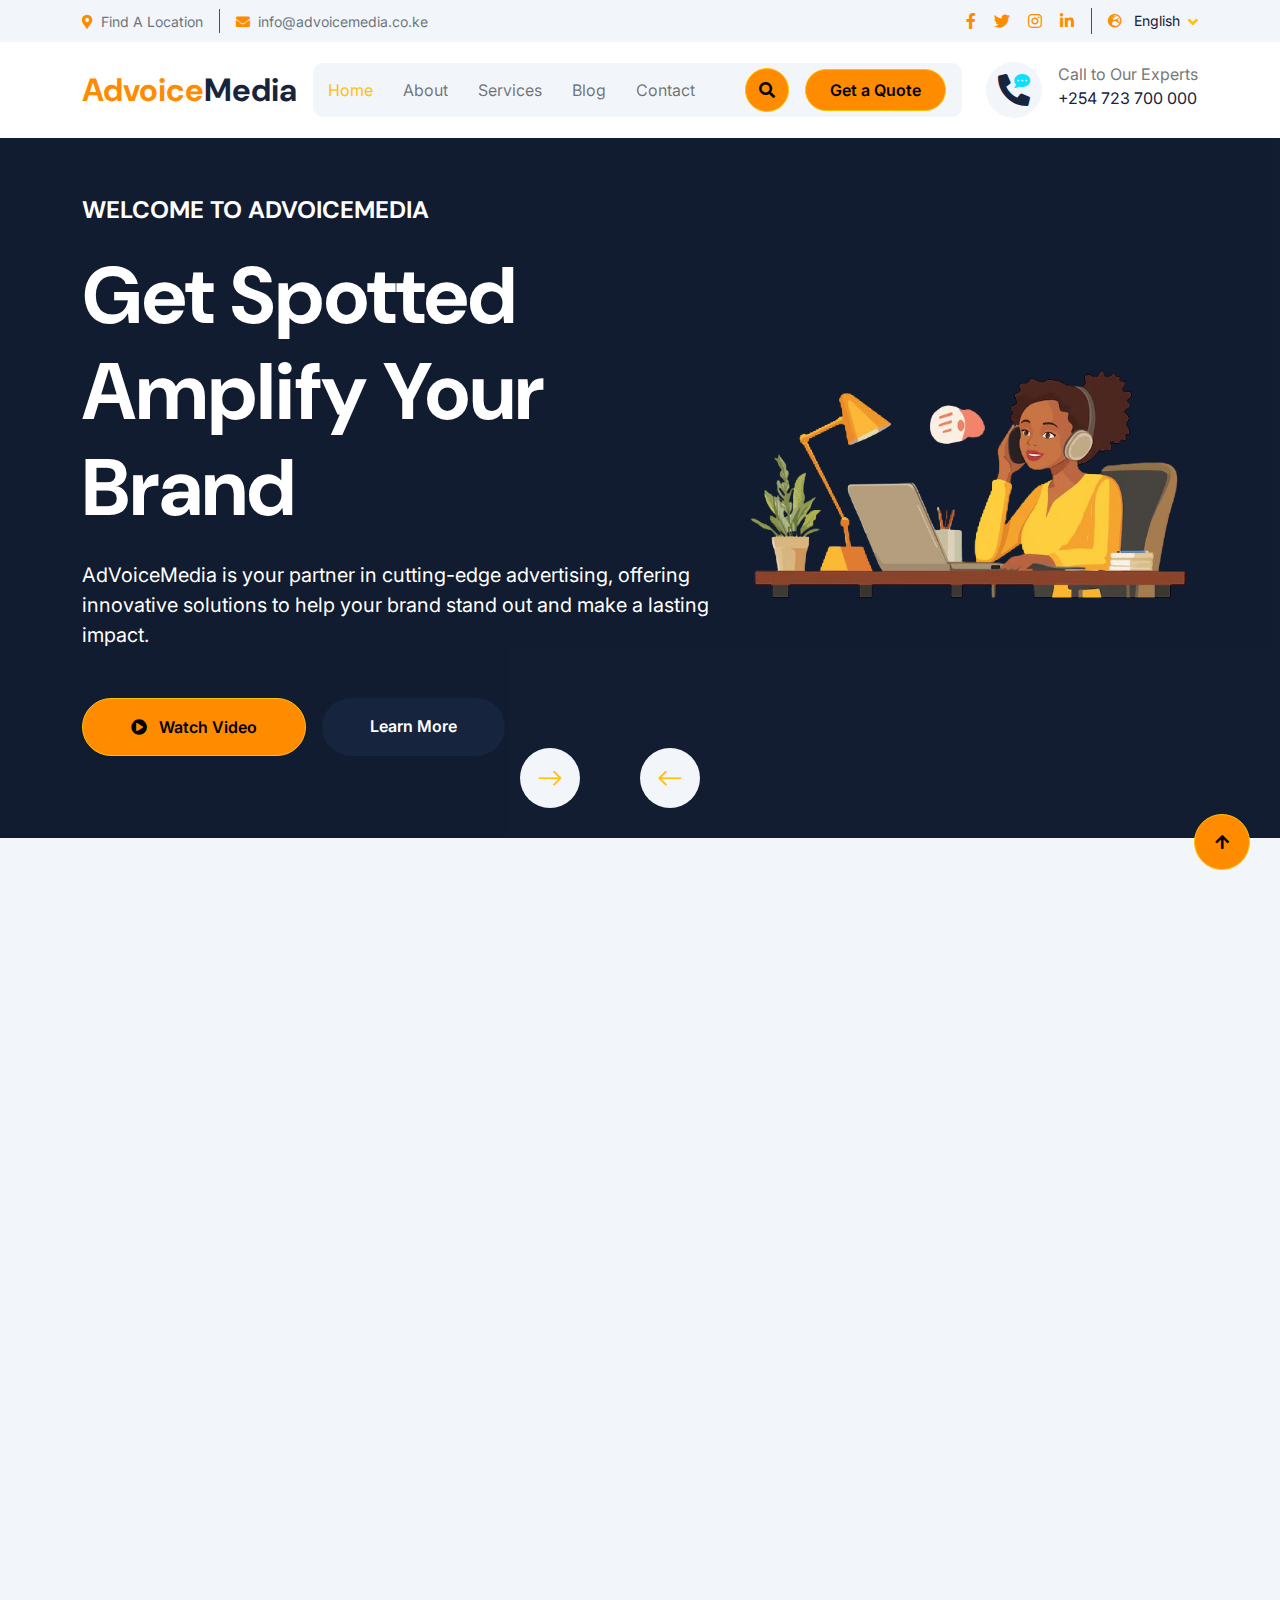
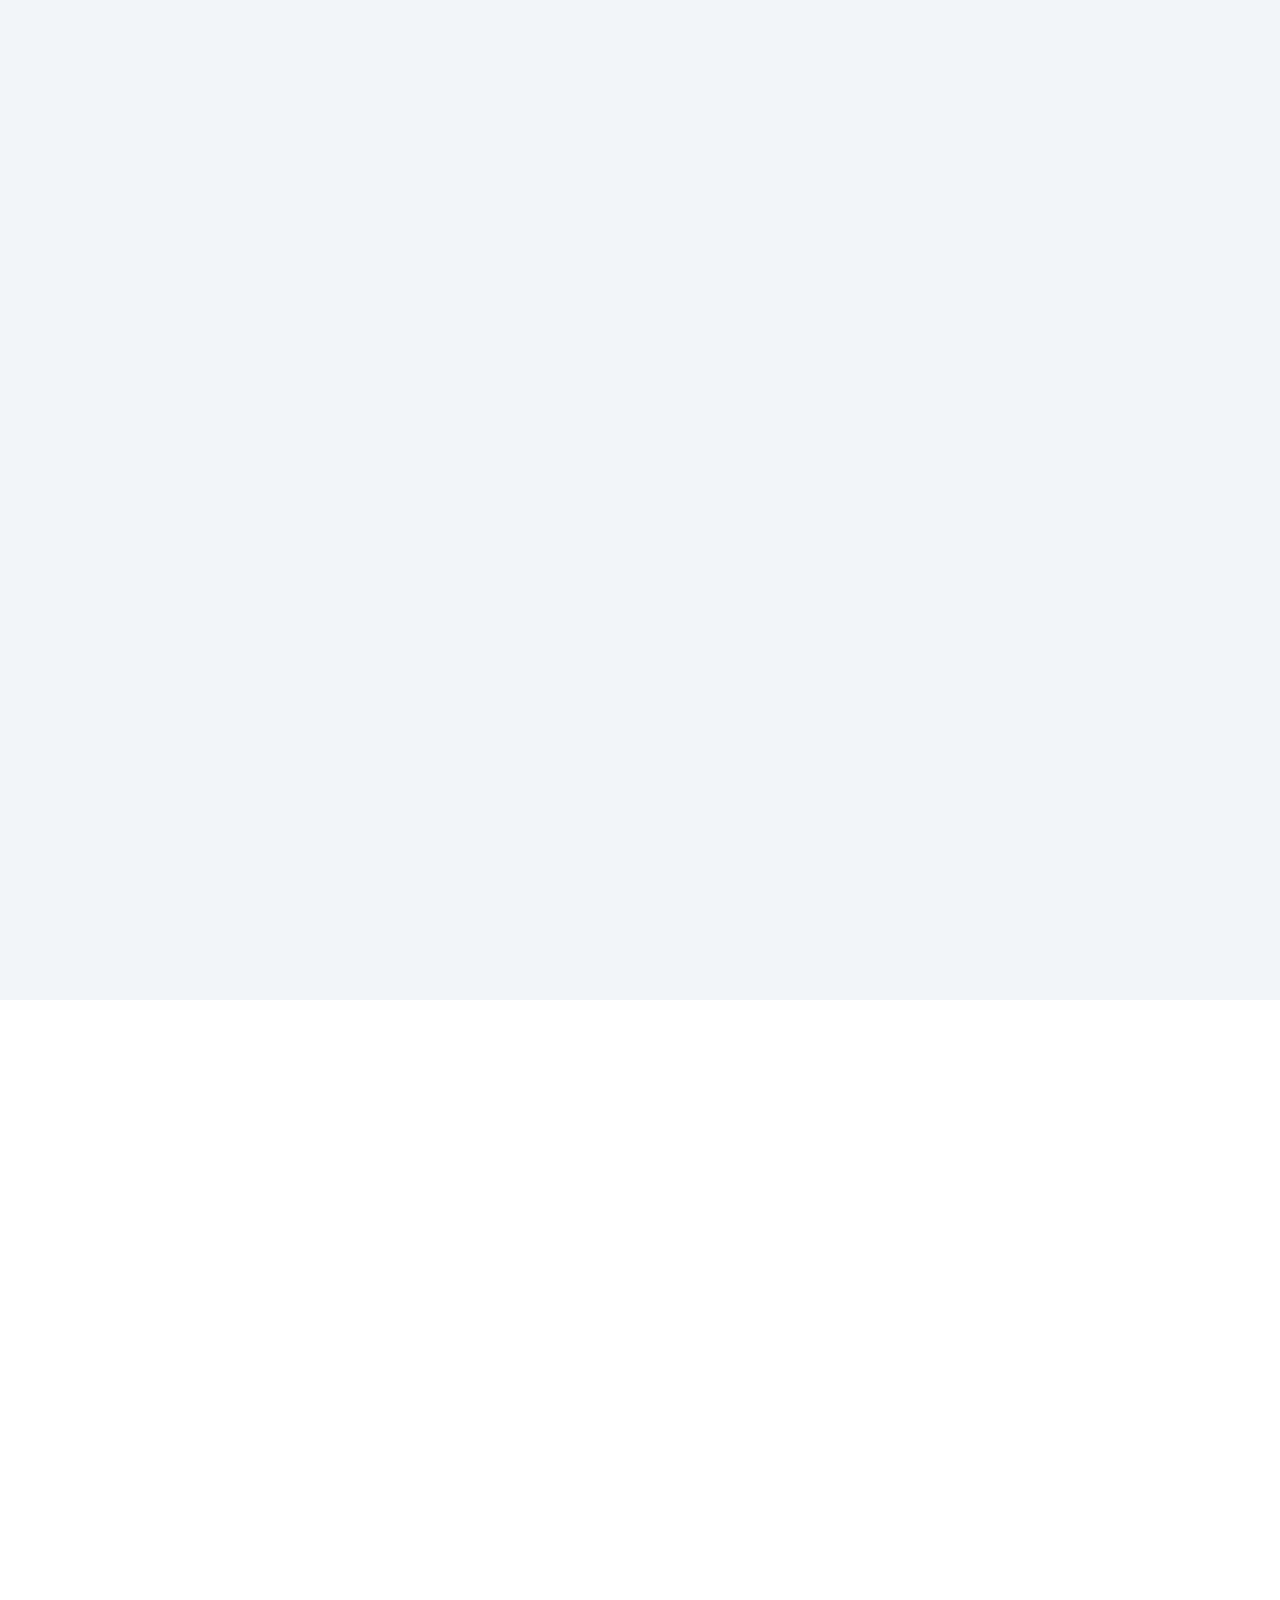
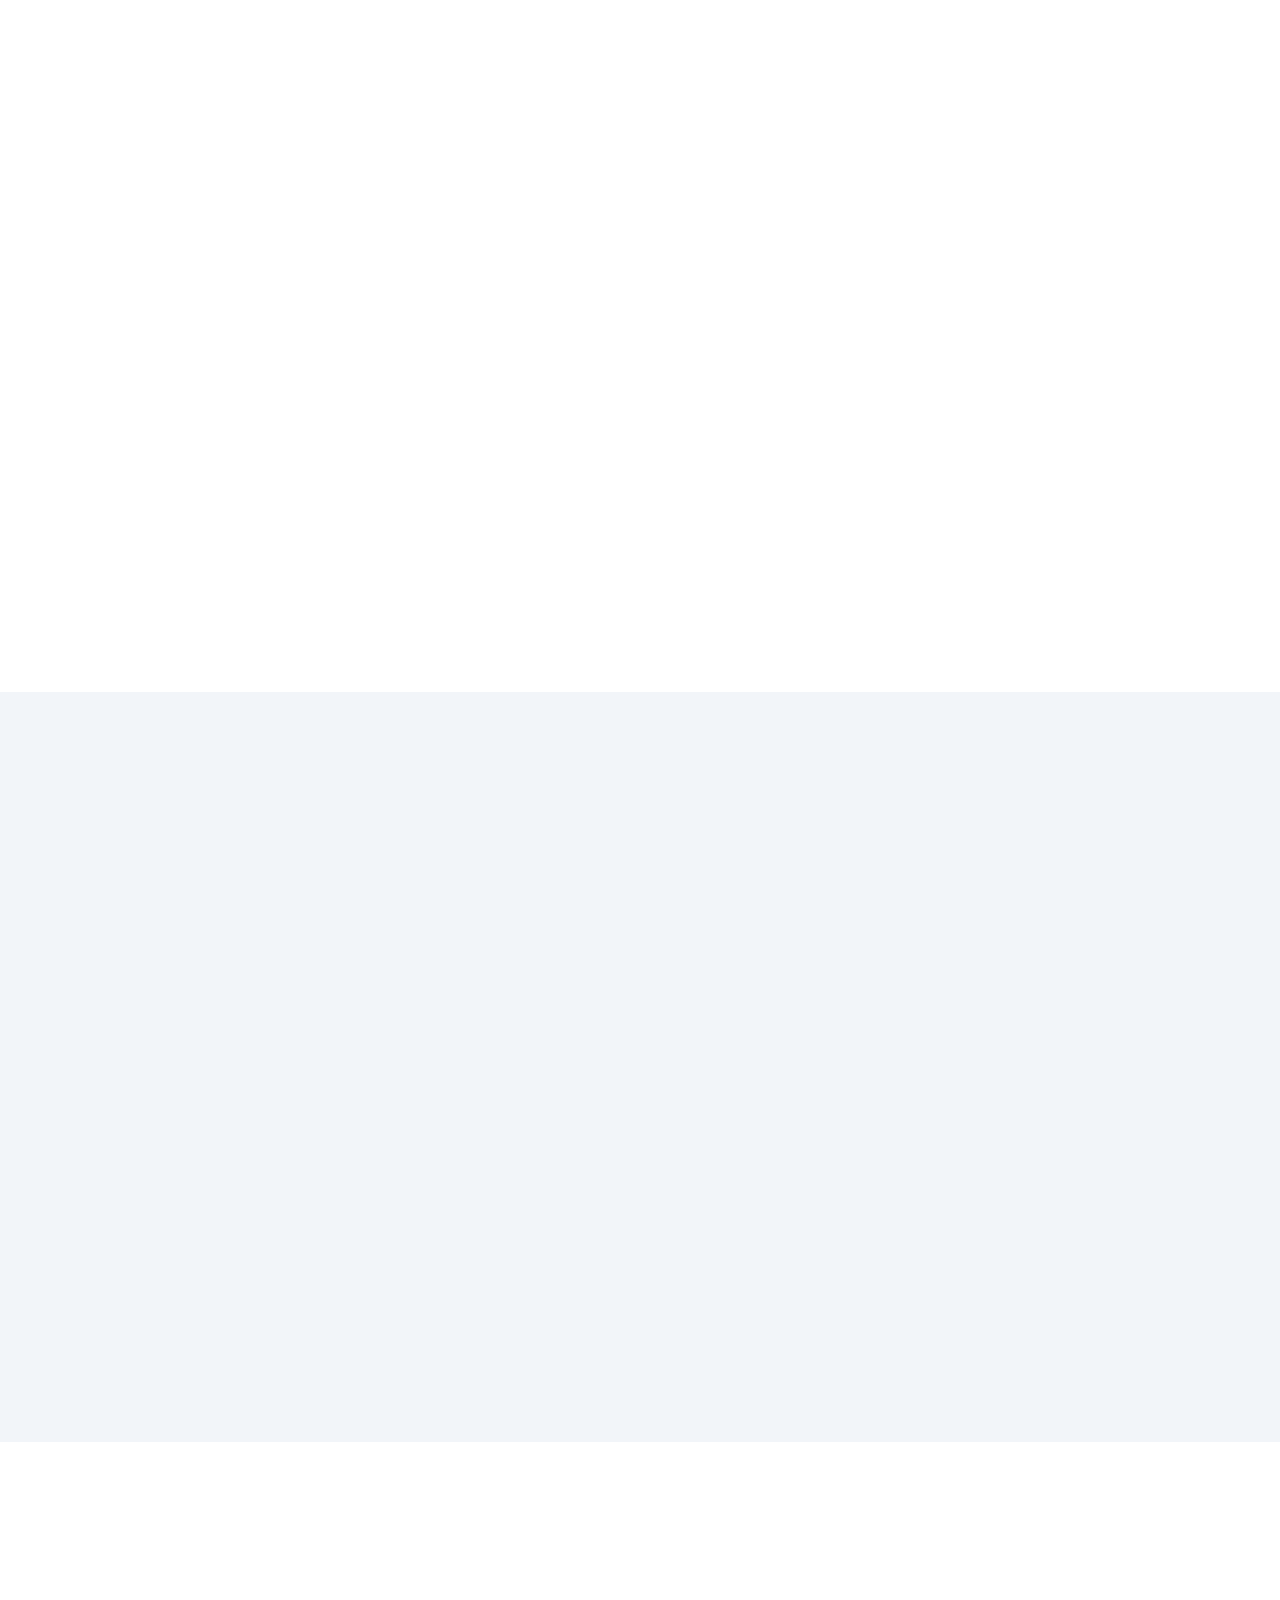
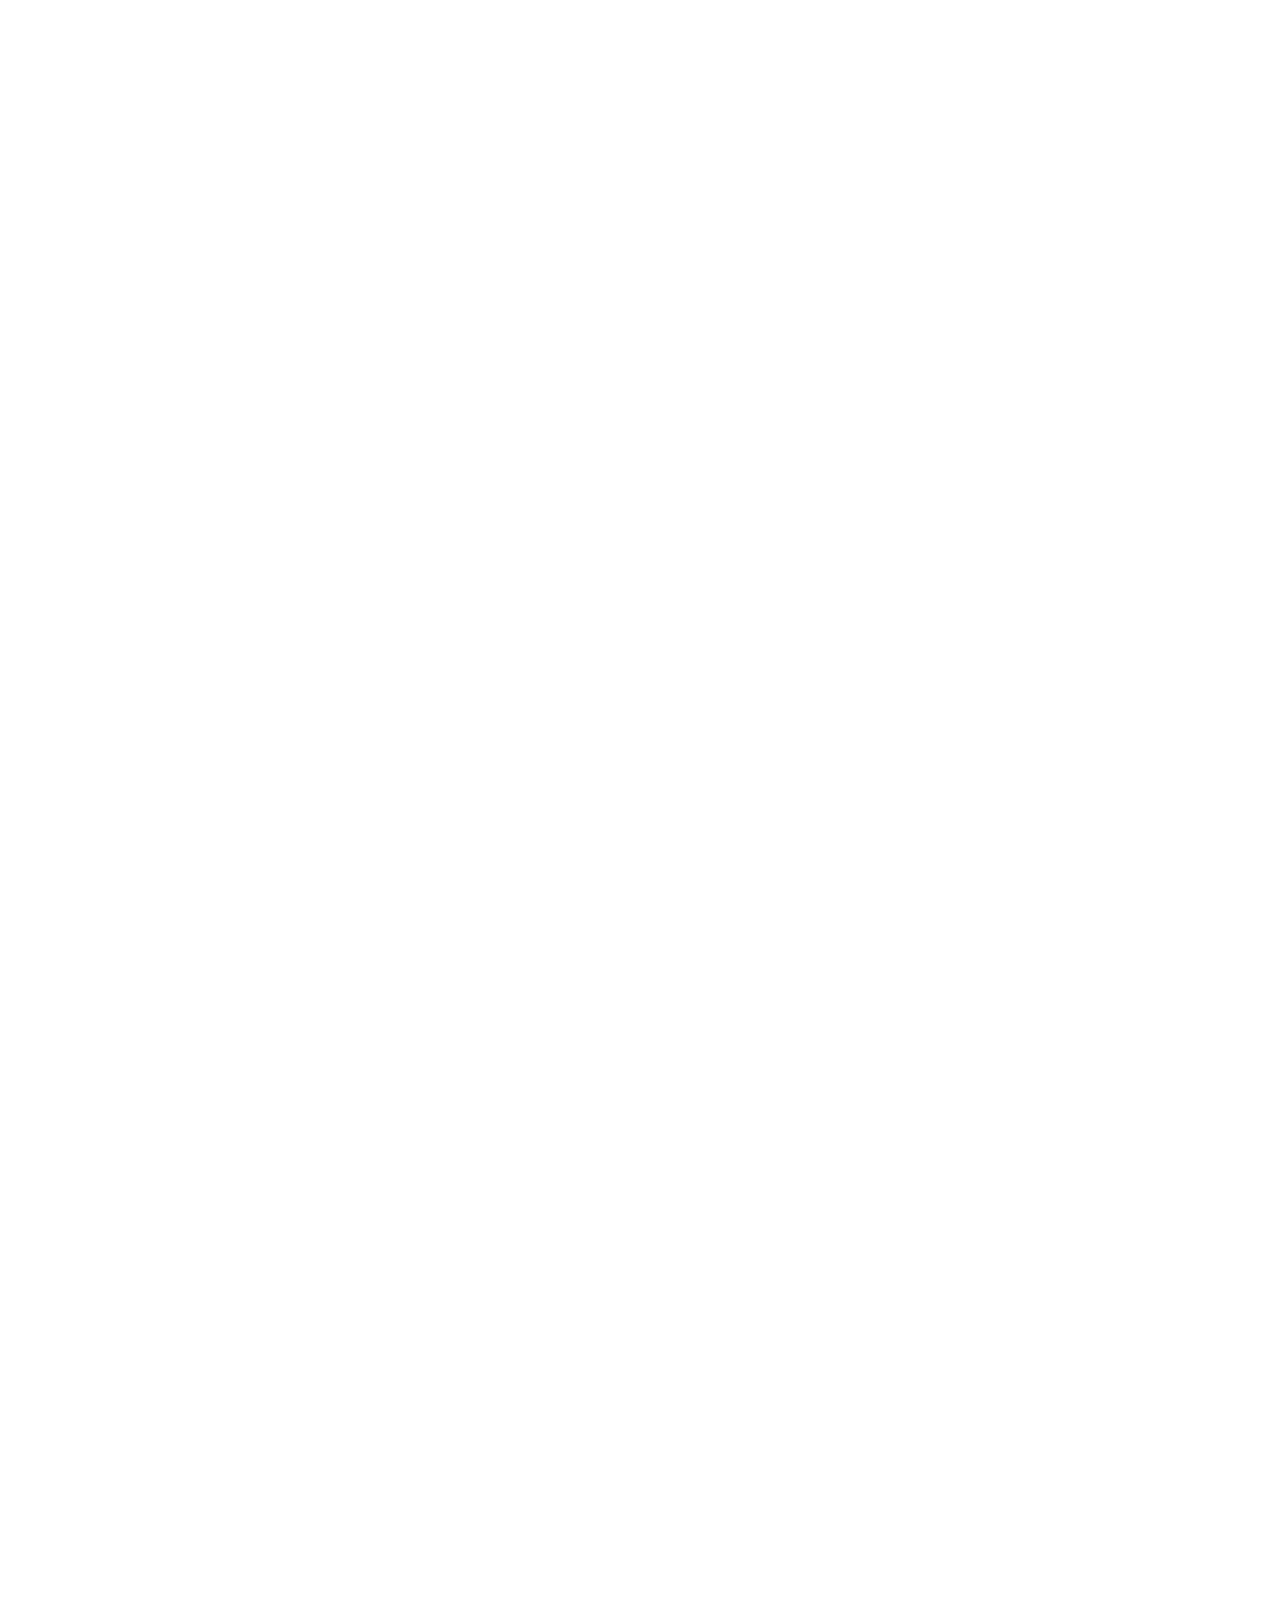
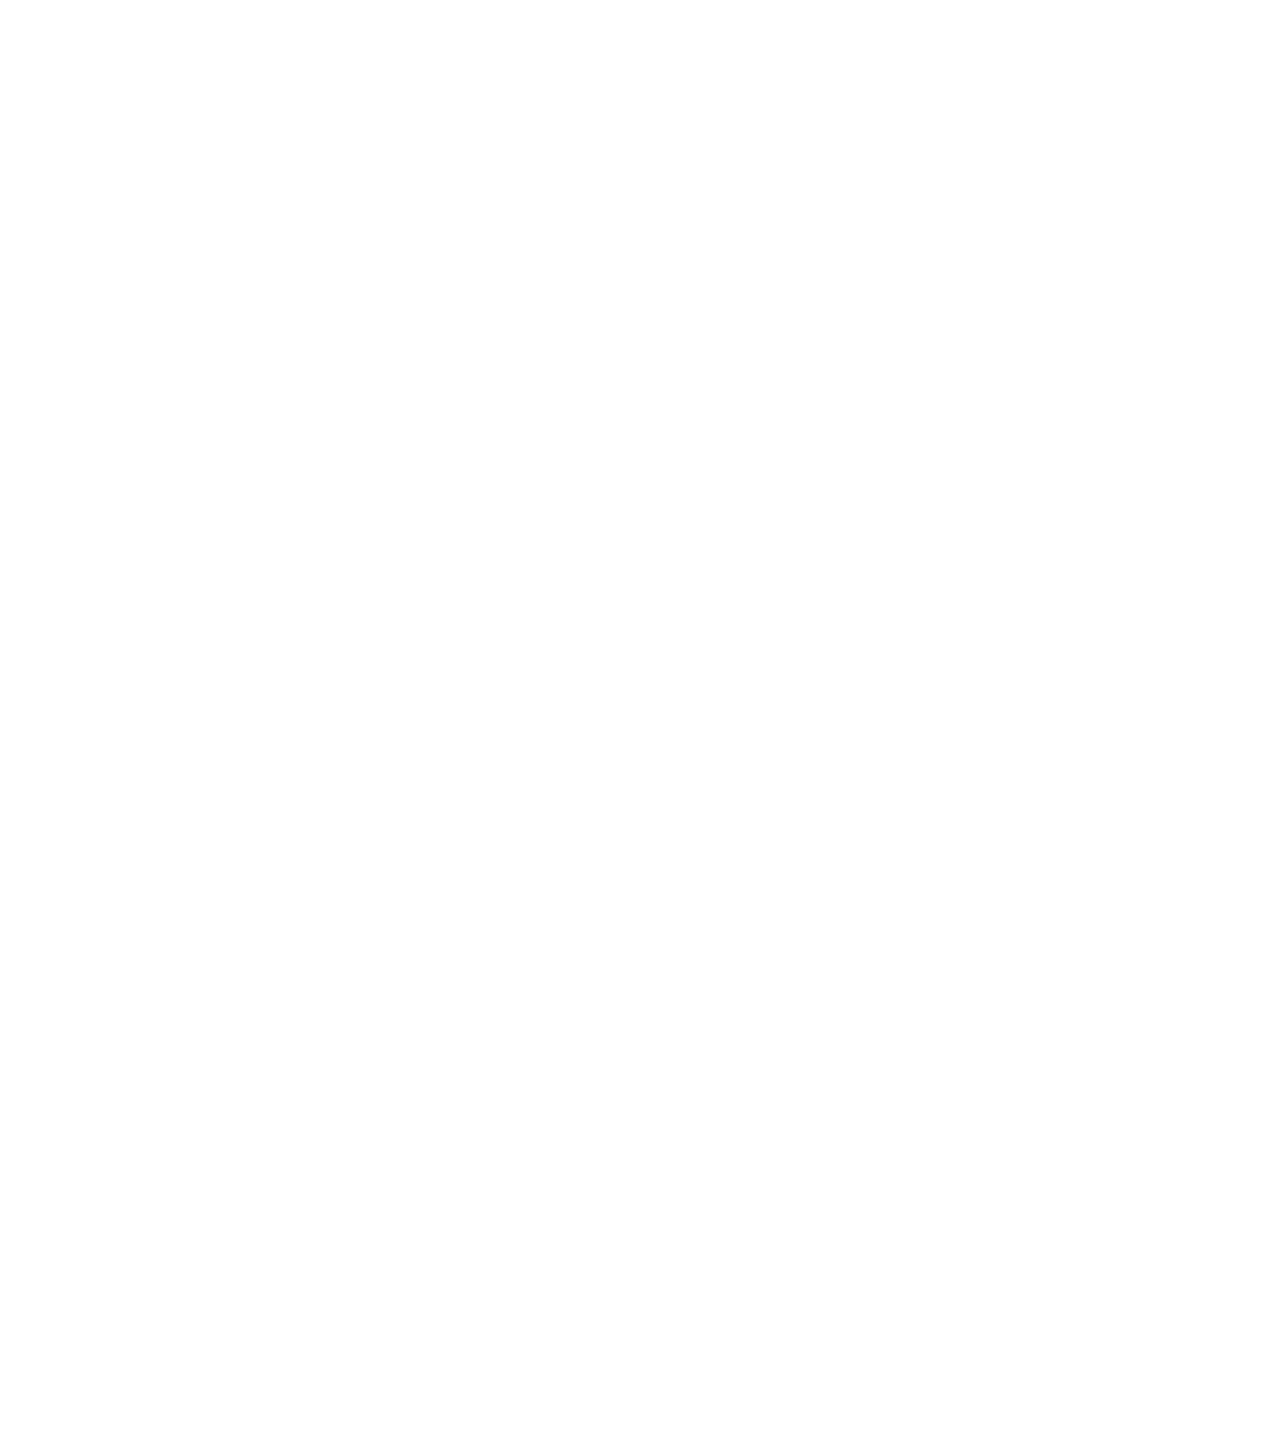
==== commit 6063e9b4: "Update index.html" ====
--- a/index.html
+++ b/index.html
@@ -417,6 +417,72 @@
                             </div>
                         </div>
                     </div>
+
+                    <div class="container-fluid testimonial pb-3">
+                        <div class="container pb-3">
+                            <div class="owl-carousel testimonial-carousel wow fadeInUp" data-wow-delay="0.2s">
+                                <div class="testimonial-item bg-light rounded">
+                                    <div class="row g-0">
+                                        <div class="col-6 col-lg-6 col-xl-6">
+                                            <div class="h-100 ,x-2">
+                                                <img src="img/location/IMG_1681-Edit-2.jpg" class="img-fluid h-100 rounded" style="object-fit: cover;" alt="">
+                                            </div>
+                                        </div>
+                                        <div class="col-6 col-lg-6 col-xl-6">
+                                            <div class="h-100 mx-2">
+                                                <img src="img/location/IMG_1777-Edit.jpg" class="img-fluid h-100 rounded" style="object-fit: cover;" alt="">
+                                            </div>
+                                        </div>
+                                    </div>
+                                </div>
+                                <div class="testimonial-item bg-light rounded">
+                                    <div class="row g-0">
+                                        <div class="col-6 col-lg-6 col-xl-6">
+                                            <div class="h-100 ,x-2">
+                                                <img src="img/location/IMG_2946 - Copy.jpg" class="img-fluid h-100 rounded" style="object-fit: cover;" alt="">
+                                            </div>
+                                        </div>
+                                        <div class="col-6 col-lg-6 col-xl-6">
+                                            <div class="h-100 mx-2">
+                                                <img src="img/location/IMG_2986.jpg" class="img-fluid h-100 rounded" style="object-fit: cover;" alt="">
+                                            </div>
+                                        </div>
+                                    </div>
+                                </div>
+                                <div class="testimonial-item bg-light rounded">
+                                    <div class="row g-0">
+                                        <div class="col-6 col-lg-6 col-xl-6">
+                                            <div class="h-100 ,x-2">
+                                                <img src="img/location/IMG_2988.jpg" class="img-fluid h-100 rounded" style="object-fit: cover;" alt="">
+                                            </div>
+                                        </div>
+                                        <div class="col-6 col-lg-6 col-xl-6">
+                                            <div class="h-100 mx-2">
+                                                <img src="img/location/IMG_2999.jpg" class="img-fluid h-100 rounded" style="object-fit: cover;" alt="">
+                                            </div>
+                                        </div>
+                                    </div>
+                                </div>
+            
+                                <div class="testimonial-item bg-light rounded">
+                                    <div class="row g-0">
+                                        <div class="col-6 col-lg-6 col-xl-6">
+                                            <div class="h-100 ,x-2">
+                                                <img src="img/location/IMG_3271.jpg" class="img-fluid h-100 rounded" style="object-fit: cover;" alt="">
+                                            </div>
+                                        </div>
+                                        <div class="col-6 col-lg-6 col-xl-6">
+                                            <div class="h-100 mx-2">
+                                                <img src="img/location/IMG_3277.jpg" class="img-fluid h-100 rounded" style="object-fit: cover;" alt="">
+                                            </div>
+                                        </div>
+                                    </div>
+                                </div>
+                                
+                            </div>
+                        </div>
+                    </div>
+                    
                     <div class="col-12 text-center wow fadeInUp" data-wow-delay="0.2s">
                         <a class="btn btn-warning rounded-pill py-3 px-5" href="#!">See more locations</a>
                     </div>
@@ -424,6 +490,7 @@
             </div>
         </div>
         <!-- Service End -->
+
 
         <!-- FAQs Start -->
         <div class="container-fluid faq-section bg-light py-5">
@@ -920,4 +987,4 @@
         <script src="js/main.js"></script>
     </body>
 
-</html>+</html>
--- a/css/style.css
+++ b/css/style.css
@@ -0,0 +1,893 @@
+
+.text-warning{
+    color: darkorange;
+}
+
+/*** Spinner Start ***/
+#spinner {
+    opacity: 0;
+    visibility: hidden;
+    transition: opacity .5s ease-out, visibility 0s linear .5s;
+    z-index: 99999;
+}
+
+#spinner.show {
+    transition: opacity .5s ease-out, visibility 0s linear 0s;
+    visibility: visible;
+    opacity: 1;
+}
+/*** Spinner End ***/
+
+.back-to-top {
+    position: fixed;
+    right: 30px;
+    bottom: 30px;
+    transition: 0.5s;
+    z-index: 99;
+}
+
+
+/*** Button Start ***/
+.btn {
+    font-weight: 600;
+    transition: .5s;
+}
+
+.btn-square {
+    width: 32px;
+    height: 32px;
+}
+
+.btn-sm-square {
+    width: 34px;
+    height: 34px;
+}
+
+.btn-md-square {
+    width: 44px;
+    height: 44px;
+}
+
+.btn-lg-square {
+    width: 56px;
+    height: 56px;
+}
+
+.btn-xl-square {
+    width: 66px;
+    height: 66px;
+}
+
+.btn-square,
+.btn-sm-square,
+.btn-md-square,
+.btn-lg-square,
+.btn-xl-square {
+    padding: 0;
+    display: flex;
+    align-items: center;
+    justify-content: center;
+    font-weight: normal;
+}
+
+.btn.btn-primary {
+    color: var(--bs-white);
+    border: none;
+}
+
+.btn.btn-primary:hover {
+    background: var(--bs-dark);
+    color: var(--bs-white);
+}
+
+.btn.btn-light {
+    color: var(--bs-warning);
+    border: none;
+}
+
+.btn.btn-light:hover {
+    color: var(--bs-white);
+    background: var(--bs-dark);
+}
+
+.btn.btn-dark {
+    color: var(--bs-white);
+    border: none;
+}
+
+.btn.btn-dark:hover {
+    color: var(--bs-warning);
+    background: var(--bs-light);
+}
+
+
+/*** Topbar Start ***/ 
+.topbar .dropdown-toggle::after {
+    border: none;
+    content: "\f107";
+    font-family: "Font Awesome 5 Free";
+    font-weight: 600;
+    vertical-align: middle;
+    margin-left: 8px;
+    color: var(--bs-warning);
+}
+
+.topbar .dropdown .dropdown-menu a:hover {
+    background: var(--bs-warning);
+    color: var(--bs-white);
+}
+
+.topbar .dropdown .dropdown-menu {
+    transform: rotateX(0deg);
+    visibility: visible;
+    background: var(--bs-light);
+    padding-top: 10px;
+    border: 0;
+    transition: .5s;
+    opacity: 1;
+}
+/*** Topbar End ***/
+
+
+/*** Navbar Start ***/
+.nav-bar {
+    background: var(--bs-white);
+    transition: 1s;
+}
+
+.navbar-light .navbar-brand img {
+    max-height: 60px;
+    transition: .5s;
+}
+
+.nav-bar .navbar-light .navbar-brand img {
+    max-height: 50px;
+}
+
+.navbar .navbar-nav .nav-item .nav-link {
+    padding: 0;
+}
+
+.navbar .navbar-nav .nav-item {
+    display: flex;
+    align-items: center;
+    padding: 15px;
+}
+
+.navbar-light .navbar-nav .nav-item:hover,
+.navbar-light .navbar-nav .nav-item.active,
+.navbar-light .navbar-nav .nav-item:hover .nav-link,
+.navbar-light .navbar-nav .nav-item.active .nav-link {
+    color: var(--bs-warning);
+}
+
+@media (max-width: 991px) {
+    .navbar {
+        padding: 20px 0;
+    }
+
+    .navbar .navbar-nav .nav-link {
+        padding: 0;
+    }
+
+    .navbar .navbar-nav .nav-item {
+        display: flex;
+        padding: 20px;
+        flex-direction: column;
+        justify-content: start;
+        align-items: start;
+    }
+
+    .navbar .navbar-nav .nav-btn {
+        display: flex;
+        justify-content: start;
+    }
+
+    .navbar .navbar-nav {
+        width: 100%;
+        display: flex;
+        margin-top: 20px;
+        padding-bottom: 20px;
+        background: var(--bs-light);
+        border-radius: 10px;
+    }
+
+    .navbar.navbar-expand-lg .navbar-toggler {
+        padding: 8px 15px;
+        border: 1px solid var(--bs-warning);
+        color: var(--bs-warning);
+    }
+}
+
+.navbar .dropdown-toggle::after {
+    border: none;
+    content: "\f107";
+    font-family: "Font Awesome 5 Free";
+    font-weight: 600;
+    vertical-align: middle;
+    margin-left: 8px;
+}
+
+.dropdown .dropdown-menu .dropdown-item:hover {
+    background: var(--bs-warning);
+    color: var(--bs-white);
+}
+
+@media (min-width: 992px) {
+    .navbar {
+        padding: 20px 0;
+    }
+
+    .navbar .nav-btn {
+        display: flex;
+        align-items: center;
+        justify-content: end;
+    }
+
+    .navbar .navbar-nav {
+        width: 100%;
+        display: flex;
+        justify-content: center;
+        align-items: center;
+        background: var(--bs-light);
+        border-radius: 10px;
+    }
+
+    .navbar .navbar-nav .nav-btn {
+        width: 100%;
+        display: flex;
+        margin-left: auto;
+    }
+
+    .navbar .nav-item .dropdown-menu {
+        display: block;
+        visibility: hidden;
+        top: 100%;
+        transform: rotateX(-75deg);
+        transform-origin: 0% 0%;
+        border: 0;
+        border-radius: 10px;
+        transition: .5s;
+        opacity: 0;
+    }
+
+    .navbar .nav-item:hover .dropdown-menu {
+        transform: rotateX(0deg);
+        visibility: visible;
+        margin-top: 20px;
+        background: var(--bs-light);
+        transition: .5s;
+        opacity: 1;
+    }
+}
+/*** Navbar End ***/
+
+
+/*** Carousel Hero Header Start ***/
+.header-carousel .header-carousel-item {
+    height: 700px;
+}
+
+.header-carousel .owl-nav .owl-prev,
+.header-carousel .owl-nav .owl-next {
+    position: absolute;
+    width: 60px;
+    height: 60px;
+    border-radius: 60px;
+    background: var(--bs-light);
+    color: var(--bs-warning);
+    font-size: 26px;
+    display: flex;
+    align-items: center;
+    justify-content: center;
+    transition: 0.5s;
+}
+
+.header-carousel .owl-nav .owl-prev {
+    bottom: 30px;
+    left: 50%;
+    transform: translateX(-50%);
+    margin-left: 30px;
+}
+.header-carousel .owl-nav .owl-next {
+    bottom: 30px;
+    right: 50%;
+    transform: translateX(-50%);
+    margin-right: 30px;
+}
+
+.header-carousel .owl-nav .owl-prev:hover,
+.header-carousel .owl-nav .owl-next:hover {
+    box-shadow: inset 0 0 100px 0 var(--bs-secondary);
+    color: var(--bs-white);
+}
+
+.header-carousel .header-carousel-item .carousel-caption {
+    position: absolute;
+    width: 100%;
+    height: 100%;
+    left: 0;
+    bottom: 0;
+    background: rgba(0, 0, 0, .2);
+    display: flex;
+    align-items: center;
+}
+
+@media (max-width: 991px) {
+    .header-carousel .header-carousel-item .carousel-caption {
+        padding-top: 45px;
+    }
+
+    .header-carousel .header-carousel-item {
+        height: 1300px;
+    }
+}
+
+@media (max-width: 767px) {
+    .header-carousel .header-carousel-item {
+        height: 950px;
+    }
+
+    .header-carousel .owl-nav .owl-prev {
+        bottom: -30px;
+        left: 50%;
+        transform: translateX(-50%);
+        margin-left: -45px;
+    }
+
+    .header-carousel .owl-nav .owl-next {
+        bottom: -30px;
+        left: 50%;
+        transform: translateX(-50%);
+        margin-left: 45px;
+    }
+}
+/*** Carousel Hero Header End ***/
+
+
+/*** Single Page Hero Header Start ***/
+.bg-breadcrumb {
+    position: relative;
+    overflow: hidden;
+    background: linear-gradient(rgba(0, 0,0, 0.2), rgba(0, 0, 0, 0.2)), url(../img/hero.png);
+    background-position: center center;
+    background-repeat: no-repeat;
+    background-size: cover;
+    padding: 60px 0 60px 0;
+    transition: 0.5s;
+}
+
+.bg-breadcrumb .breadcrumb {
+    position: relative;
+}
+
+.bg-breadcrumb .breadcrumb .breadcrumb-item a {
+    color: var(--bs-white);
+}
+/*** Single Page Hero Header End ***/
+
+
+/*** Feature Start ***/
+.feature .feature-item {
+    border-radius: 10px;
+    background: var(--bs-white);
+    transition: 0.5s;
+}
+
+.feature .feature-item:hover {
+    background: var(--bs-warning);
+}
+
+.feature .feature-item .feature-icon {
+    position: relative;
+    width: 100px;
+    display: inline-flex;
+    align-items: center;
+    justify-content: center;
+    border-bottom-left-radius: 10px;
+    border-bottom-right-radius: 10px;
+    background: var(--bs-light);
+}
+
+.feature .feature-item:hover .feature-icon i {
+    z-index: 9;
+}
+
+.feature .feature-item .feature-icon::after {
+    content: "";
+    position: absolute;
+    width: 100%;
+    height: 0;
+    top: 0;
+    left: 0;
+    border-bottom-left-radius: 10px;
+    border-bottom-right-radius: 10px;
+    background: var(--bs-dark);
+    transition: 0.5s;
+    z-index: 1;
+}
+
+.feature .feature-item:hover .feature-icon::after {
+    height: 100%;
+}
+
+.feature .feature-item .feature-icon {
+    color: var(--bs-warning);
+}
+
+.feature .feature-item .feature-icon,
+.feature .feature-item h4,
+.feature .feature-item p {
+    transition: 0.5s;
+}
+
+.feature .feature-item:hover .feature-icon {
+    color: var(--bs-white);
+}
+.feature .feature-item:hover h4,
+.feature .feature-item:hover p {
+    color: var(--bs-white);
+}
+
+.feature .feature-item:hover a.btn {
+    background: var(--bs-white);
+    color: var(--bs-warning);
+}
+
+.feature .feature-item:hover a.btn:hover {
+    background: var(--bs-dark);
+    color: var(--bs-white);
+}
+/*** Feature End ***/
+
+
+/*** Service Start ***/
+.service .service-item {
+    border-radius: 10px;
+}
+.service .service-item .service-img {
+    position: relative;
+    overflow: hidden;
+    border-top-left-radius: 10px;
+    border-top-right-radius: 10px;
+}
+
+.service .service-item .service-img img {
+    transition: 0.5s;
+}
+
+.service .service-item:hover .service-img img {
+    transform: scale(1.1);
+}
+
+.service .service-item .service-img::after {
+    content: "";
+    position: absolute;
+    width: 100%;
+    height: 0;
+    top: 0;
+    left: 0;
+    border-top-left-radius: 10px;
+    border-top-right-radius: 10px;
+    background: rgba(1, 95, 201, .2);
+    transition: 0.5s;
+    z-index: 1;
+}
+
+.service .service-item:hover .service-img::after {
+    height: 100%;
+}
+
+.service .service-item .service-img .service-icon {
+    position: absolute;
+    width: 70px;
+    bottom: 0;
+    right: 25px;
+    border-top-left-radius: 10px;
+    border-top-right-radius: 10px;
+    background: var(--bs-light);
+    display: flex;
+    align-items: center;
+    justify-content: center;
+    transition: 0.5s;
+    z-index: 9;
+}
+
+.service .service-item .service-img .service-icon i {
+    color: var(--bs-warning);
+    transition: 0.5s;
+}
+
+.service .service-item:hover .service-img .service-icon i {
+    transform: rotateX(360deg);
+    color: var(--bs-white);
+}
+
+.service .service-item:hover .service-img .service-icon {
+    bottom: 0;
+    color: var(--bs-white);
+    background: var(--bs-warning);
+}
+
+.service .service-content {
+    position: relative;
+    border-bottom-left-radius: 10px;
+    border-bottom-right-radius: 10px;
+    background: var(--bs-light);
+}
+
+.service .service-item .service-content .service-content-inner {
+    position: relative;
+    z-index: 9;
+}
+
+.service .service-item .service-content .service-content-inner .h4,
+.service .service-item .service-content .service-content-inner p {
+    transition: 0.5s;
+}
+
+.service .service-item:hover .service-content .service-content-inner .h4,
+.service .service-item:hover .service-content .service-content-inner p {
+    color: var(--bs-white);
+}
+
+.service .service-item:hover .service-content .service-content-inner .btn.btn-primary {
+    color: var(--bs-warning);
+    background: var(--bs-white);
+}
+
+.service .service-item:hover .service-content .service-content-inner .btn.btn-primary:hover {
+    color: var(--bs-white);
+    background: var(--bs-dark);
+}
+
+.service .service-item:hover .service-content .service-content-inner .h4:hover {
+    color: var(--bs-dark);
+}
+
+.service .service-item .service-content::after {
+    content: "";
+    position: absolute;
+    width: 100%;
+    height: 0;
+    bottom: 0;
+    left: 0;
+    border-bottom-left-radius: 10px;
+    border-bottom-right-radius: 10px;
+    background: var(--bs-warning);
+    transition: 0.5s;
+    z-index: 1;
+}
+
+.service .service-item:hover .service-content::after {
+    height: 100%;
+}
+/*** Service End ***/
+
+
+/*** FAQs Start ***/
+.faq-section .accordion .accordion-item .accordion-header .accordion-button {
+    color: var(--bs-white);
+    background: rgba(1, 95, 201, .8);
+    font-size: 18px;
+}
+
+.faq-section .accordion .accordion-item .accordion-header .accordion-button.collapsed {
+    color: var(--bs-warning);
+    background: var(--bs-light);
+}
+/*** FAQs End ***/
+
+
+/*** Blog Start ***/
+.blog .blog-item {
+    border-radius: 10px;
+    transition: 0.5s;
+}
+
+.blog .blog-item:hover {
+    box-shadow: 0 0 45px rgba(0, 0, 0, .1);
+}
+
+.blog .blog-item:hover .blog-content {
+    background: var(--bs-white);
+}
+
+.blog .blog-item .blog-img {
+    border-top-left-radius: 10px;
+    border-top-right-radius: 10px;
+    position: relative;
+    overflow: hidden;
+}
+
+.blog .blog-item .blog-img img {
+    transition: 0.5s;
+}
+
+.blog .blog-item:hover .blog-img img {
+    transform: scale(1.2);
+}
+
+.blog .blog-item .blog-img::after {
+    content: "";
+    position: absolute;
+    width: 100%;
+    height: 0;
+    top: 0;
+    left: 0;
+    border-top-left-radius: 10px;
+    border-top-right-radius: 10px;
+    background: rgba(1, 95, 201, .2);
+    transition: 0.5s;
+    z-index: 1;
+}
+
+.blog .blog-item:hover .blog-img::after {
+    height: 100%;
+}
+
+.blog .blog-item .blog-img .blog-categiry {
+    position: absolute;
+    bottom: 0;
+    right: 0;
+    border-top-left-radius: 10px;
+    display: inline-flex;
+    color: var(--bs-white);
+    background: var(--bs-warning);
+    z-index: 9;
+}
+
+.blog .blog-item .blog-content {
+    border-bottom-left-radius: 10px;
+    border-bottom-right-radius: 10px;
+    background: var(--bs-light);
+}
+
+.blog .blog-item .blog-content a.btn {
+    color: var(--bs-dark);
+}
+
+.blog .blog-item:hover .blog-content a.btn:hover {
+    color: var(--bs-warning);
+}
+/*** Blog End ***/
+
+
+/*** Team Start ***/
+.team .team-item .team-img {
+    position: relative;
+    overflow: hidden;
+    border-top-left-radius: 10px;
+    border-top-right-radius: 10px;
+} 
+
+.team .team-item .team-img img {
+    transition: 0.5s;
+}
+
+.team .team-item:hover .team-img img {
+    transform: scale(1.1);
+}
+
+.team .team-item .team-img::after {
+    content: "";
+    position: absolute;
+    width: 100%;
+    height: 0;
+    top: 0;
+    left: 0;
+    border-top-left-radius: 10px;
+    border-top-right-radius: 10px;
+    transition: 0.5s;
+}
+
+.team .team-item:hover .team-img::after {
+    height: 100%;
+    background: rgba(255, 255, 255, 0.3);
+}
+
+.team .team-item .team-img .team-icon {
+    position: absolute;
+    bottom: 20px;
+    right: 20px;
+    margin-bottom: -100%;
+    transition: 0.5s;
+    z-index: 9;
+}
+
+.team .team-item:hover .team-img .team-icon {
+    margin-bottom: 0;
+}
+
+.team .team-item .team-title {
+    color: var(--bs-white);
+    background: var(--bs-warning);
+    border-bottom-left-radius: 10px;
+    border-bottom-right-radius: 10px;
+    transition: 0.5s;
+}
+
+.team .team-item .team-title h4 {
+    color: var(--bs-white);
+}
+
+.team .team-item:hover .team-title {
+    background: var(--bs-dark);
+}
+/*** Team End ***/
+
+
+/*** Testimonial Start ***/
+.testimonial-carousel .owl-stage-outer {
+    margin-top: 58px;
+    margin-right: -1px;
+}
+
+.testimonial .owl-nav .owl-prev {
+    position: absolute;
+    top: -58px;
+    left: 0;
+    background: var(--bs-warning);
+    color: var(--bs-white);
+    padding: 5px 30px;
+    border-radius: 30px;
+    transition: 0.5s;
+}
+
+.testimonial .owl-nav .owl-prev:hover {
+    background: var(--bs-dark);
+    color: var(--bs-white);
+}
+
+.testimonial .owl-nav .owl-next {
+    position: absolute;
+    top: -58px;
+    right: 0;
+    background: var(--bs-warning);
+    color: var(--bs-white);
+    padding: 5px 30px;
+    border-radius: 30px;
+    transition: 0.5s;
+}
+
+.testimonial .owl-nav .owl-next:hover {
+    background: var(--bs-dark);
+    color: var(--bs-white);
+}
+/*** Testimonial End ***/
+
+
+/*** Contact Start ***/
+.contact .contact-img {
+    position: relative;
+}
+
+.contact .contact-img::after {
+    content: "";
+    position: absolute;
+    width: 100%;
+    height: 100%;
+    top: 0;
+    left: 0;
+    border-radius: 30% 70% 70% 30% / 30% 30% 70% 70%;
+    background: rgba(255, 255, 255, 0.9);
+    z-index: 1;
+    animation-name: image-efects;
+    animation-duration: 10s;
+    animation-delay: 1s;
+    animation-iteration-count: infinite;
+    animation-direction: alternate;
+    transition: 0.5s
+}
+
+@keyframes image-efects {
+    0%  {border-radius: 30% 70% 70% 30% / 30% 30% 70% 70%;}
+
+    25% {border-radius: 35% 65% 27% 73% / 71% 25% 75% 29%;}
+
+    50% {border-radius: 41% 59% 45% 55% / 32% 21% 79% 68%;}
+
+    75% {border-radius: 69% 31% 39% 61% / 70% 83% 17% 30%;}
+
+    100% {border-radius: 30% 70% 70% 30% / 30% 30% 70% 70%;}
+}
+
+.contact .contact-img .contact-img-inner {
+    position: relative;
+    z-index: 9;
+}
+/*** Contact End ***/
+
+
+/*** Footer Start ***/
+.footer {
+    background: var(--bs-dark);
+}
+
+.footer .footer-item {
+    display: flex;
+    flex-direction: column;
+}
+
+.footer .footer-item a {
+    line-height: 35px;
+    color: var(--bs-body);
+    transition: 0.5s;
+}
+
+.footer .footer-item p {
+    line-height: 35px;
+}
+
+.footer .footer-item a:hover {
+    color: var(--bs-warning);
+}
+
+.footer .footer-item .footer-btn a,
+.footer .footer-item .footer-btn a i {
+    transition: 0.5s;
+}
+
+.footer .footer-item .footer-btn a:hover {
+    background: var(--bs-white);
+}
+
+.footer .footer-item .footer-btn a:hover i {
+    color: var(--bs-warning);
+}
+
+
+.footer .footer-item .footer-instagram {
+    position: relative;
+    overflow: hidden;
+}
+
+.footer .footer-item .footer-instagram img {
+    transition: 0.5s;
+}
+
+.footer .footer-item .footer-instagram:hover img {
+    transform: scale(1.2);
+}
+
+.footer .footer-item .footer-instagram .footer-search-icon {
+    position: absolute;
+    width: 100%;
+    height: 100%;
+    top: 0;
+    left: 0;
+    display: flex;
+    align-items: center;
+    justify-content: center;
+    transition: 0.5s;
+    opacity: 0;
+}
+
+.footer .footer-item .footer-instagram:hover .footer-search-icon {
+    opacity: 1;
+    background: rgba(0, 0, 0, .6);
+}
+
+.footer .footer-item .footer-btn a {
+    background: var(--bs-light);
+    color: var(--bs-warning);
+}
+
+.footer .footer-item .footer-btn a:hover {
+    background: var(--bs-warning);
+}
+
+.footer .footer-item .footer-btn a:hover i {
+    color: var(--bs-white);
+}
+/*** Footer End ***/
+
+
+/*** copyright Start ***/
+.copyright {
+    background: var(--bs-dark);
+    border-top: 1px solid rgba(255, 255, 255, .08);
+}
+/*** copyright end ***/
+
+
